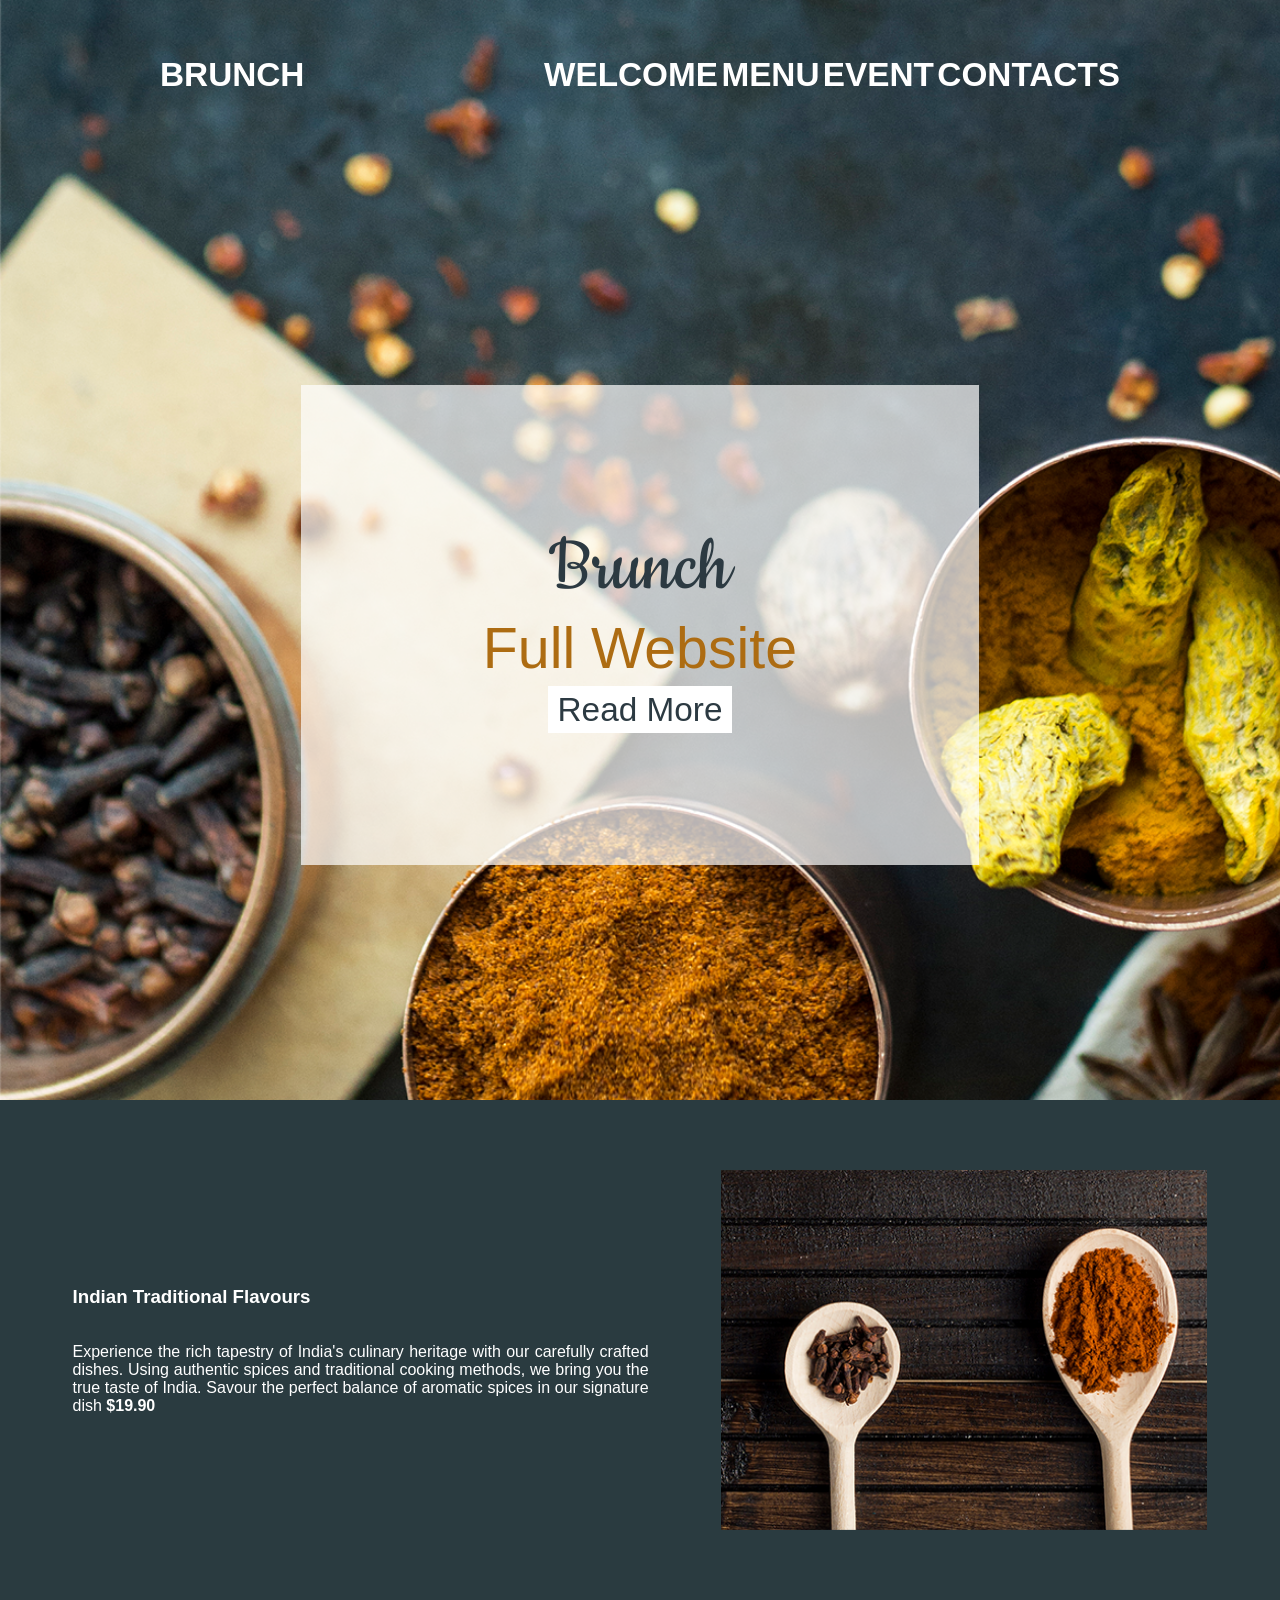
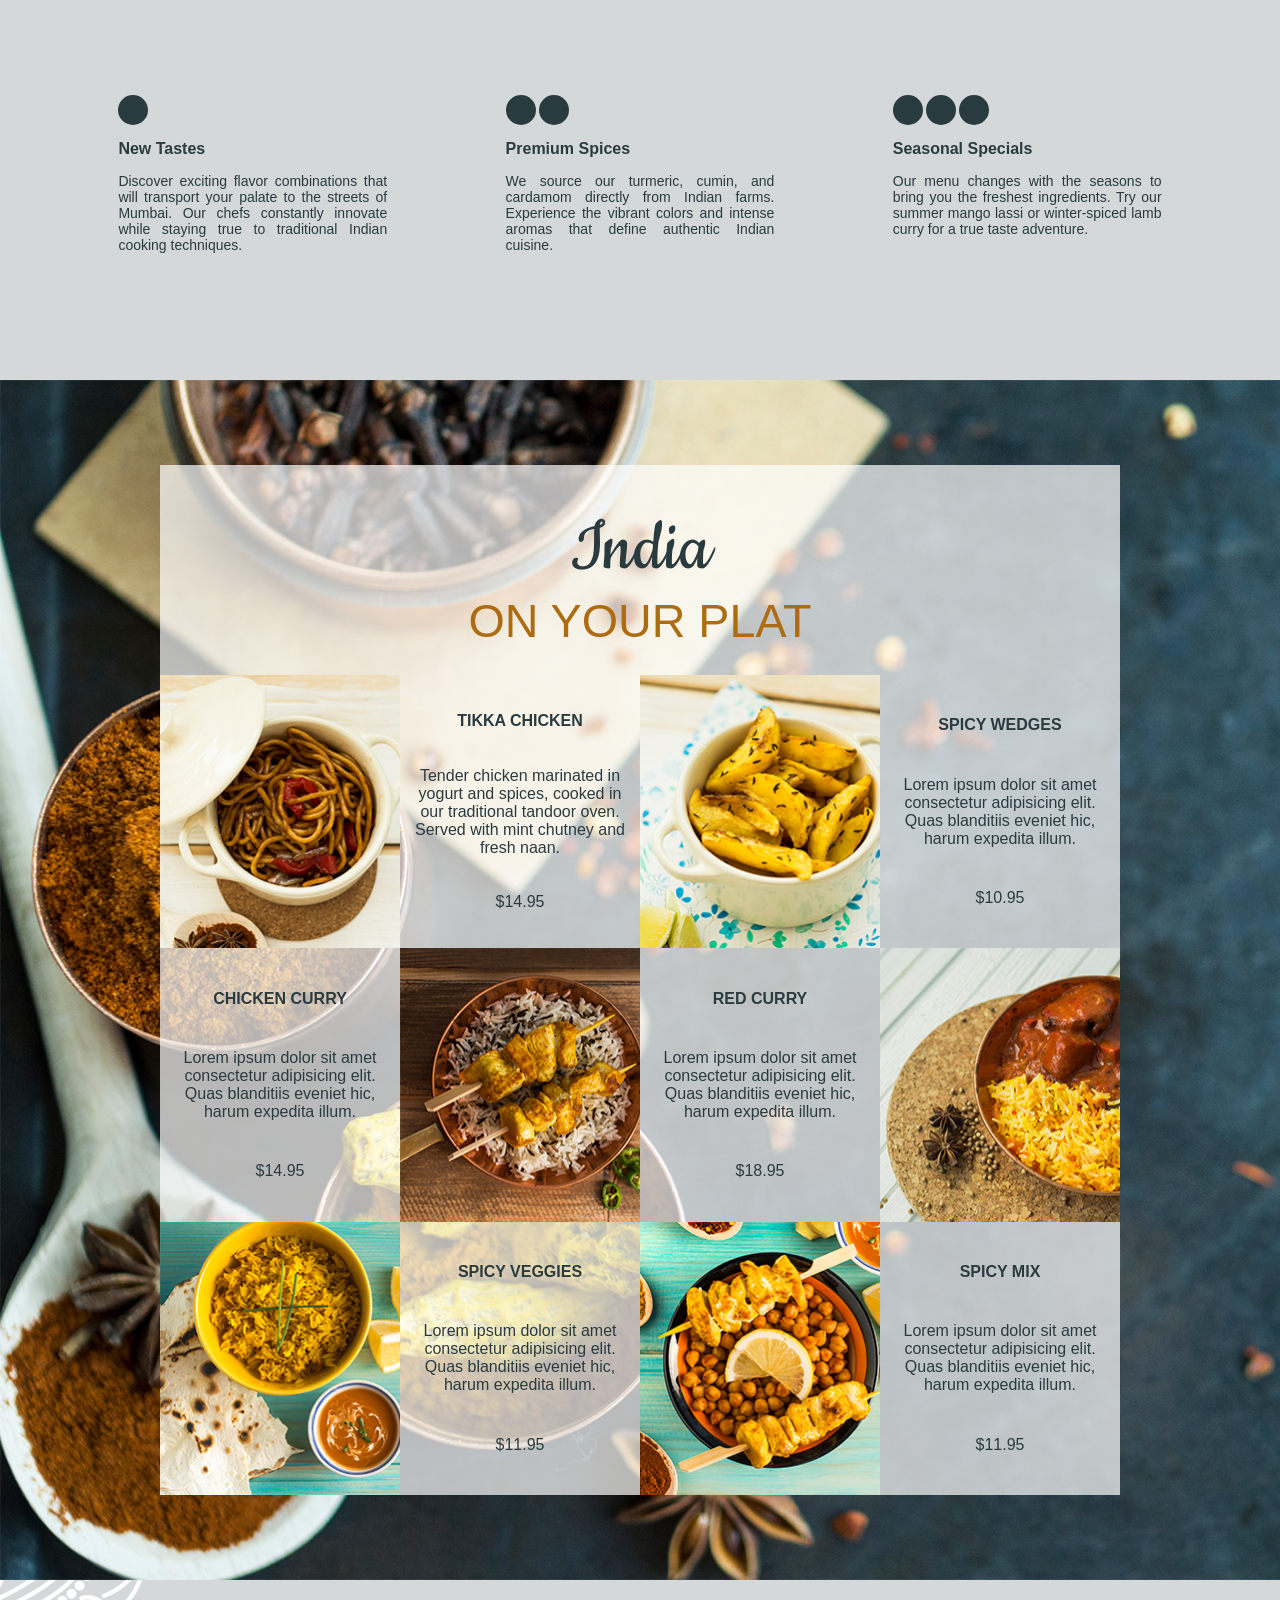
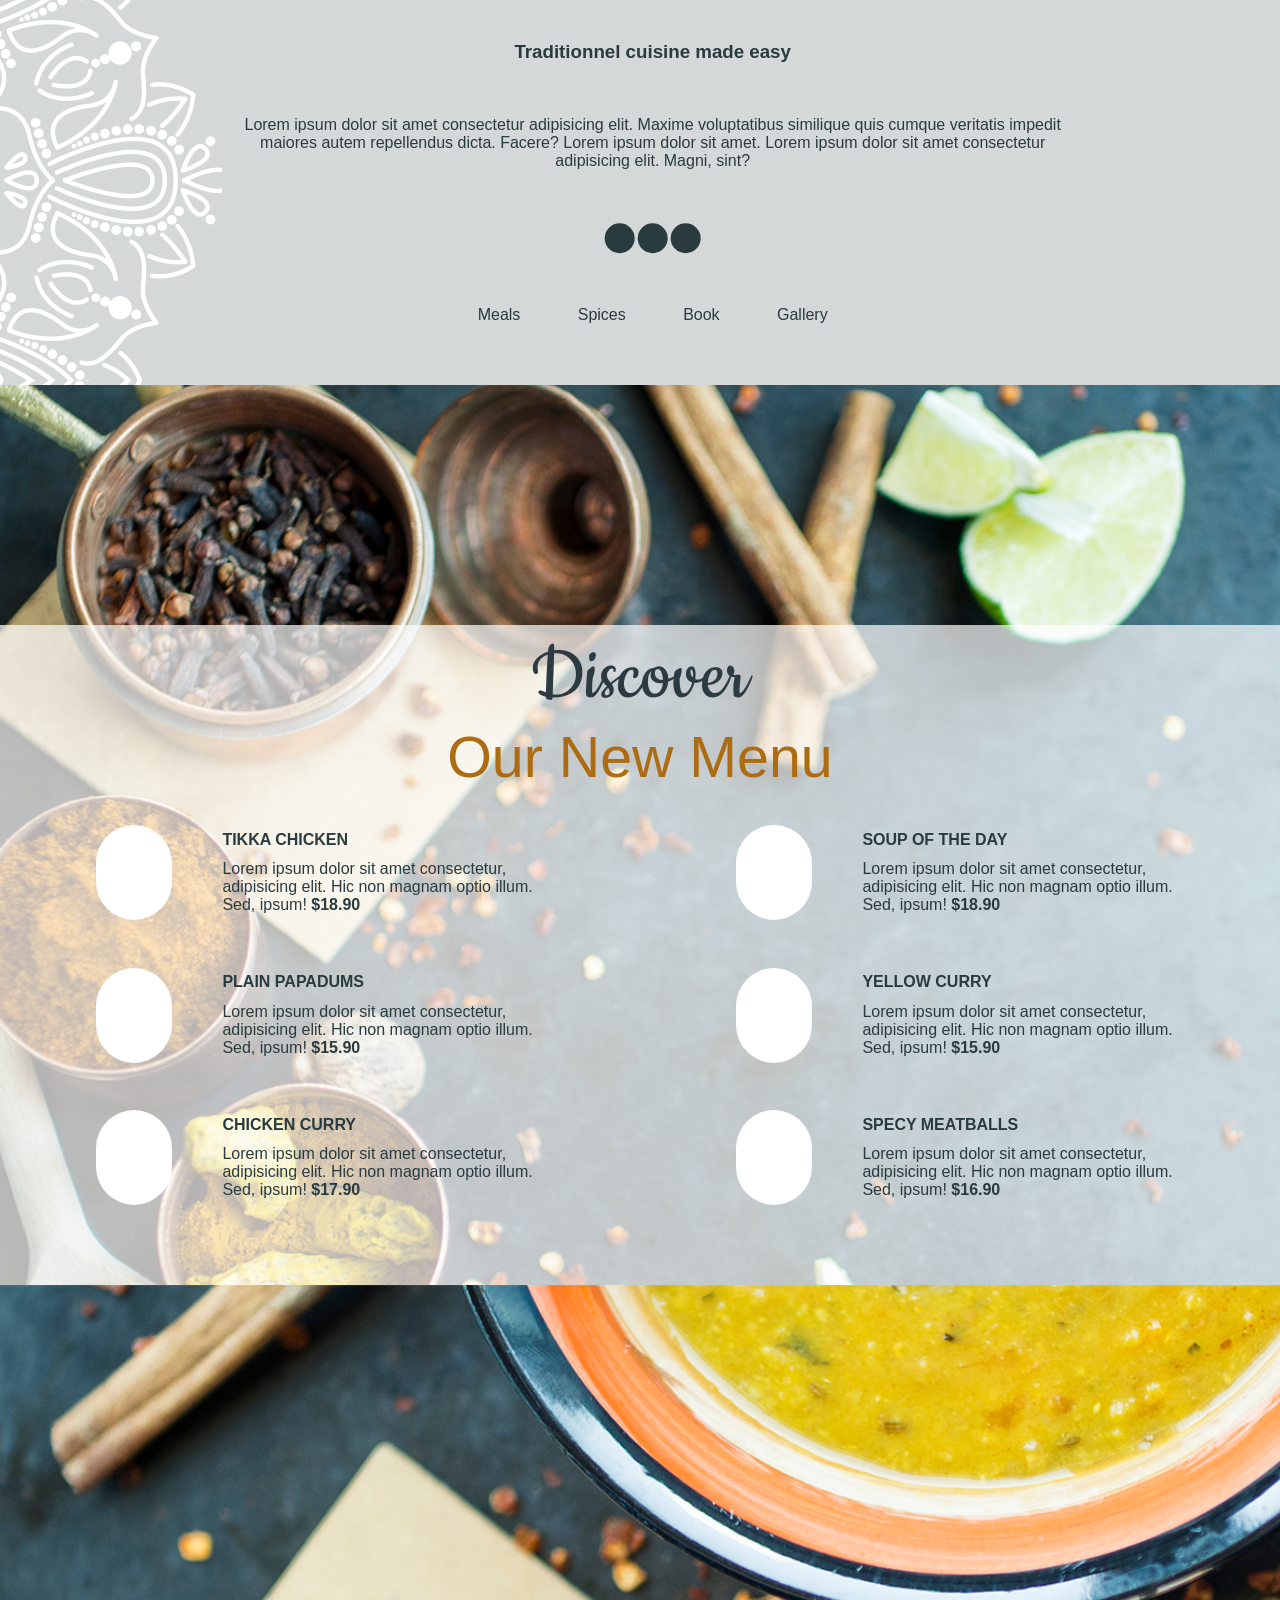
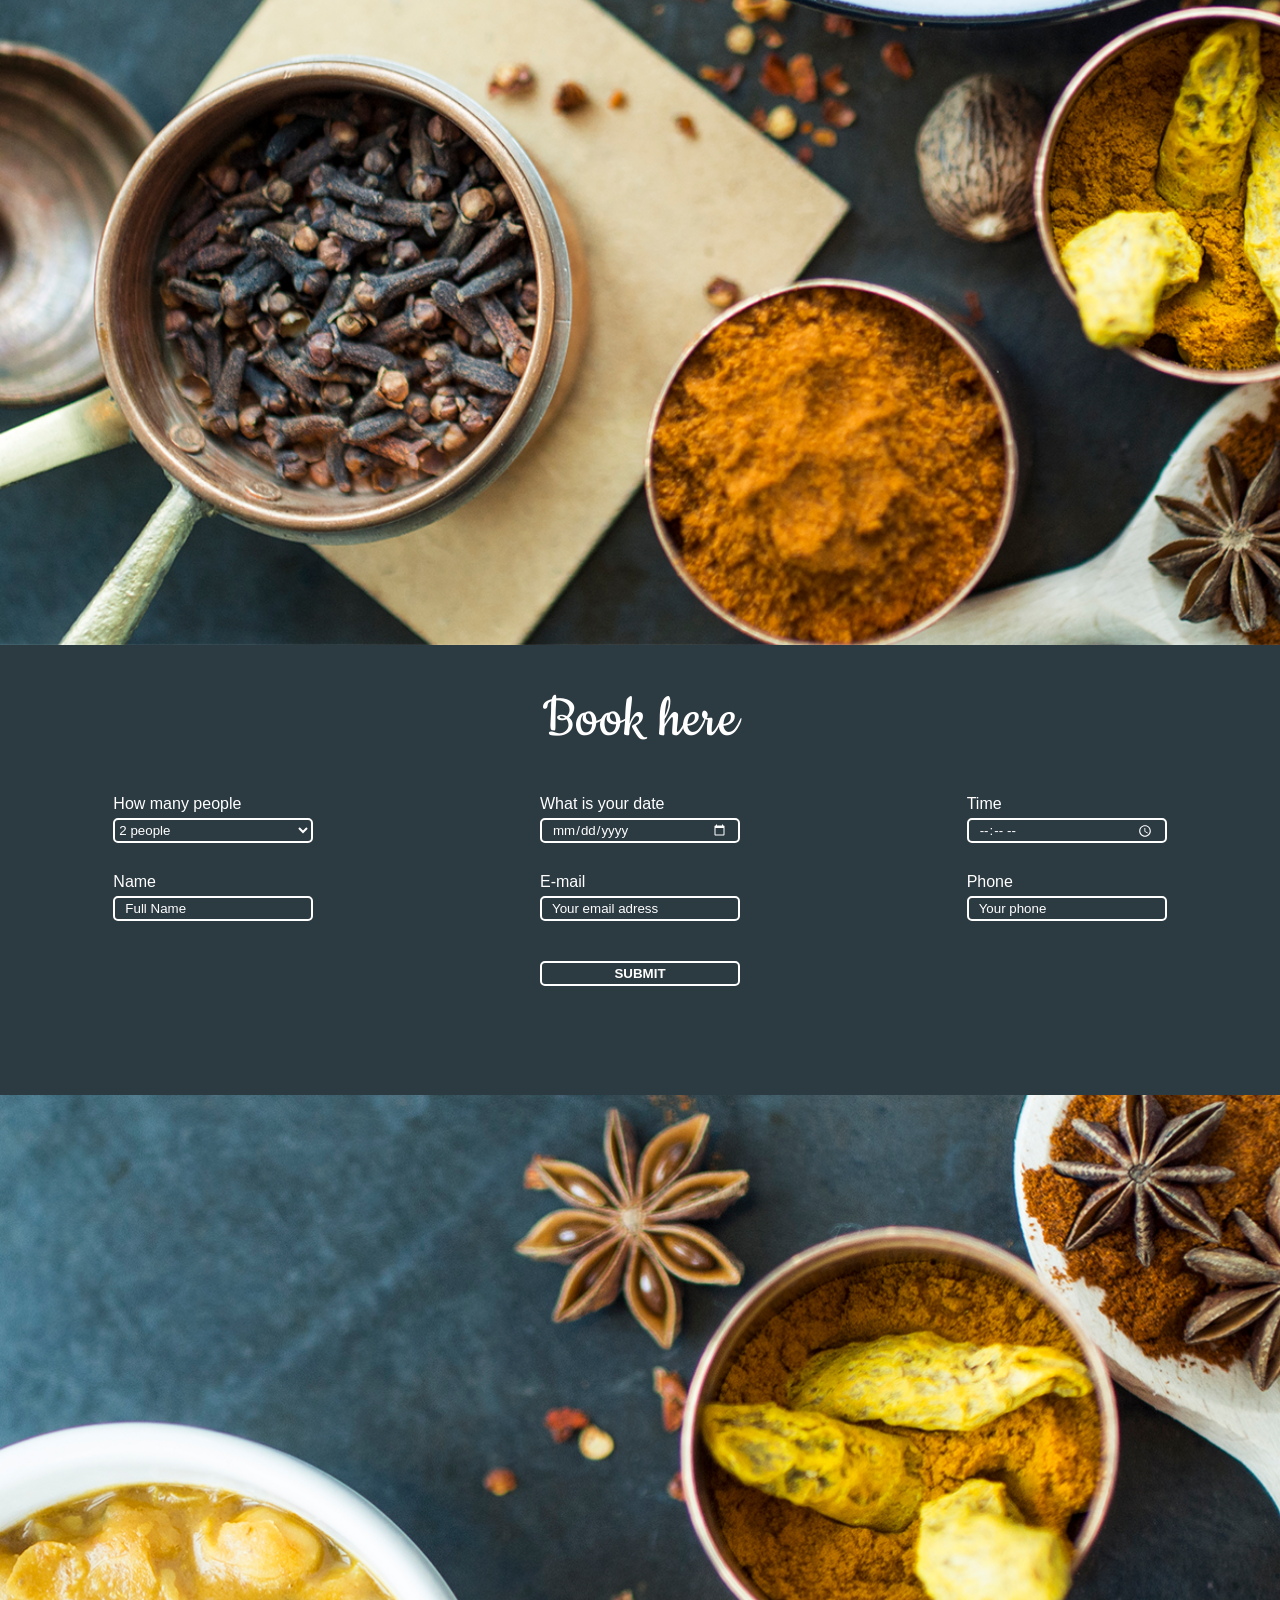
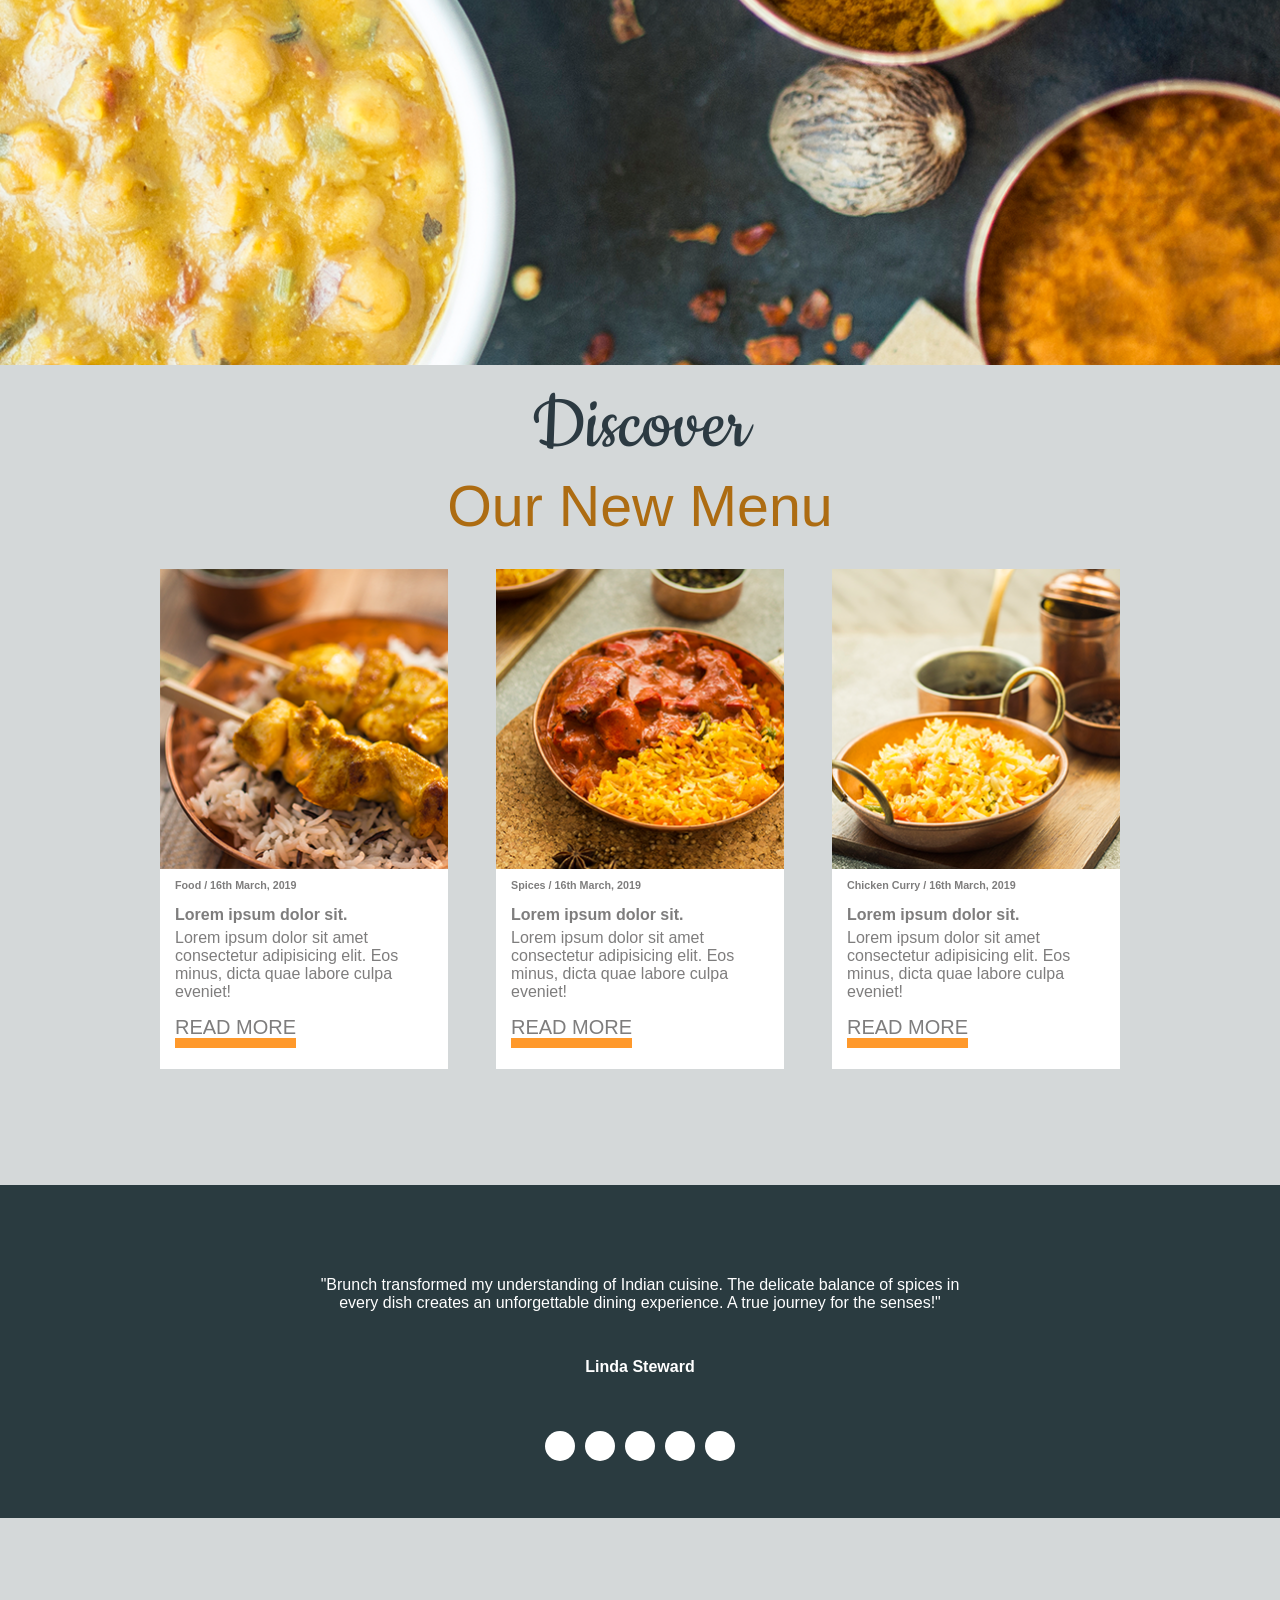
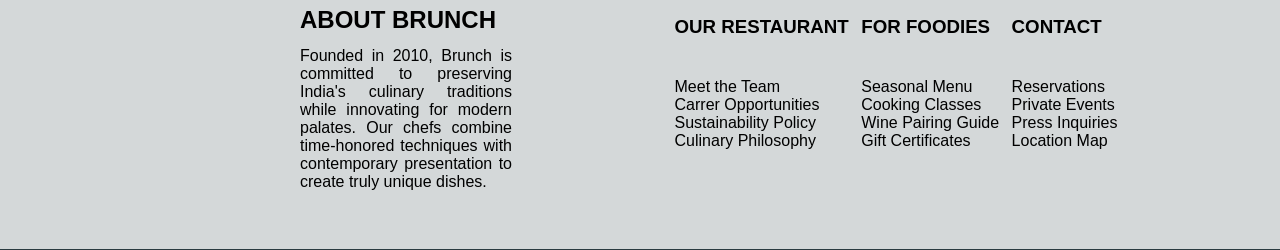
==== index.html @ 55feb633 "projet en 2023 - novice sans reponsive" ====
<!DOCTYPE html>
<html lang="en">
  <head>
    <meta charset="UTF-8" />
    <meta http-equiv="X-UA-Compatible" content="IE=edge" />
    <meta name="viewport" content="width=device-width, initial-scale=1.0" />
    
    <link rel="stylesheet" href="css/style.css" />
    <link
      rel="stylesheet"
      href="../Icone/fontawesome-free-6.2.0-web/fontawesome-free-6.2.0-web/css/all.css"
    />

    <title>Brunch</title>
  </head>
  <body>
    <header>
      <div class="nav">
        <nav class="nav">
          <div class="brunch">Brunch</div>
          <ul class="nav-bar">
            <li>
              <a class="icon" href="#">Welcome </a>
              <!-- <i id="icone" class="fa-solid fa-home"></i> -->
            </li>
            <li><a class="icon" href="#">Menu</a></li>
            <li><a class="icon" href="#">Event</a></li>
            <li><a class="icon" href="#">Contacts</a></li>
          </ul>
        </nav>
      </div>
      <div class="affiche">
        <div class="mid">
          <div class="inMidCenter">
            <p class="brunch">Brunch</p>
            <p class="fullWeb">Full Website</p>
            <p class="rM"><a href="#">Read More</a></p>
          </div>
        </div>
      </div>
    </header>
    <article class="presentation">
      <div class="descri">
        <h3 class="iTf">Indian Traditional Flavours</h3>
        <p class="descri">
          Experience the rich tapestry of India's culinary heritage with our carefully crafted dishes. 
          Using authentic spices and traditional cooking methods, we bring you the true taste of India. 
          Savour the perfect balance of aromatic spices in our signature dish 
          <span class="prix">$19.90</span>
        </p>
      </div>
      <div class="image"></div>
    </article>

    <article class="new">
      <div class="new_element">
        <div class="rond"></div>
        <h4 class="new_tastes">New Tastes</h4>
        <p class="lorem">
          Discover exciting flavor combinations that will transport your palate to the streets of Mumbai. 
          Our chefs constantly innovate while staying true to traditional Indian cooking techniques.
        </p>
      </div>
      <div class="new_element new_spices">
        <div class="flexROnd">
          <div class="rond"></div>
          <div class="rond no2"></div>
        </div>
        <h4 class="new_tastes">Premium Spices</h4>
        <p class="lorem">
          We source our turmeric, cumin, and cardamom directly from Indian farms. 
          Experience the vibrant colors and intense aromas that define authentic Indian cuisine.
        </p>
      </div>
      <div class="new_element new_dishes">
        <div class="flexROnd">
          <div class="rond"></div>
          <div class="rond no2"></div>
          <div class="rond no3"></div>
        </div>
        <h4 class="new_tastes">Seasonal Specials</h4>
        <p class="lorem">
          Our menu changes with the seasons to bring you the freshest ingredients. 
          Try our summer mango lassi or winter-spiced lamb curry for a true taste adventure.
        </p>
      </div>
    </article>
    <main class="menu">
      <div class="plat">
        <div class="entete">
          <p class="india">India</p>
          <p class="onplat">on your plat</p>
        </div>
        <div class="container">
          <div class="element menu1"></div>
          <div class="element">
            <h4 class="menuName">Tikka Chicken</h4>
            <p class="menuDescri">
              Tender chicken marinated in yogurt and spices, cooked in our traditional tandoor oven. 
              Served with mint chutney and fresh naan.
            </p>
            <p class="cost">$14.95</p>
          </div>
          <div class="element menu2"></div>
          <div class="element">
            <h4 class="menuName">Spicy wedges</h4>
            <p class="menuDescri">
              Lorem ipsum dolor sit amet consectetur adipisicing elit. Quas
              blanditiis eveniet hic, harum expedita illum.
            </p>
            <p class="cost">$10.95</p>
          </div>
          <div class="element">
            <h4 class="menuName">chicken curry</h4>
            <p class="menuDescri">
              Lorem ipsum dolor sit amet consectetur adipisicing elit. Quas
              blanditiis eveniet hic, harum expedita illum.
            </p>
            <p class="cost">$14.95</p>
          </div>
          <div class="element menu3"></div>
          <div class="element">
            <h4 class="menuName">red curry</h4>
            <p class="menuDescri">
              Lorem ipsum dolor sit amet consectetur adipisicing elit. Quas
              blanditiis eveniet hic, harum expedita illum.
            </p>
            <p class="cost">$18.95</p>
          </div>
          <div class="element menu4"></div>
          <div class="element menu5"></div>
          <div class="element">
            <h4 class="menuName">spicy veggies</h4>
            <p class="menuDescri">
              Lorem ipsum dolor sit amet consectetur adipisicing elit. Quas
              blanditiis eveniet hic, harum expedita illum.
            </p>
            <p class="cost">$11.95</p>
          </div>
          <div class="element menu6"></div>
          <div class="element">
            <h4 class="menuName">spicy mix</h4>
            <p class="menuDescri">
              Lorem ipsum dolor sit amet consectetur adipisicing elit. Quas
              blanditiis eveniet hic, harum expedita illum.
            </p>
            <p class="cost">$11.95</p>
          </div>
        </div>
      </div>
    </main>
    <article class="madeEasy">
      <div class="imgD">
        <img src="../Image/fleur\ droite.png" alt="" srcset="" />
      </div>
      <div class="txt">
        <h3 class="easy">Traditionnel cuisine made easy</h3>
        <p class="easy">
          Lorem ipsum dolor sit amet consectetur adipisicing elit. Maxime
          voluptatibus similique quis cumque veritatis impedit maiores autem
          repellendus dicta. Facere? Lorem ipsum dolor sit amet. Lorem ipsum
          dolor sit amet consectetur adipisicing elit. Magni, sint?
        </p>
        <div class="flexROnd">
          <div class="rond"></div>
          <div class="rond no2"></div>
          <div class="rond no3"></div>
        </div>
        <ul class="easy">
          <li>meals</li>
          <li>spices</li>
          <li>book</li>
          <li>gallery</li>
        </ul>
      </div>
      <div class="imgG"><img src="image/gauche.png" alt="" width="" /></div>
    </article>
    <main class="discover">
      <div class="none"></div>
      <div class="kaly">
        <div class="mid">
          <div class="inMidCenter">
            <p class="brunch">Discover</p>
            <p class="fullWeb">Our New Menu</p>
          </div>
        </div>
        <aside class="list">
          <ul class="items">
            <li>
              <div class="bory">
                <img src="image/poulet.png" alt="" />
              </div>
              <div class="discoMenu">
                <h4 class="title_menu">Tikka Chicken</h4>
                <p class="descri_menu">
                  Lorem ipsum dolor sit amet consectetur, adipisicing elit. Hic
                  non magnam optio illum. Sed, ipsum!<span class="prix">
                    $18.90</span
                  >
                </p>
              </div>
            </li>
            <li>
              <div class="bory"><img src="image/plain.png" alt="" /></div>
              <div class="discoMenu">
                <h4 class="title_menu">Plain Papadums</h4>
                <p class="descri_menu">
                  Lorem ipsum dolor sit amet consectetur, adipisicing elit. Hic
                  non magnam optio illum. Sed, ipsum!<span class="prix">
                    $15.90</span
                  >
                </p>
              </div>
            </li>
            <li>
              <div class="bory"><img src="image/chicken.png" alt="" /></div>
              <div class="discoMenu">
                <h4 class="title_menu">Chicken Curry</h4>
                <p class="descri_menu">
                  Lorem ipsum dolor sit amet consectetur, adipisicing elit. Hic
                  non magnam optio illum. Sed, ipsum!<span class="prix">
                    $17.90</span
                  >
                </p>
              </div>
            </li>
          </ul>
          <ul class="items">
            <li>
              <div class="bory"><img src="image/soup.png" alt="" /></div>
              <div class="discoMenu">
                <h4 class="title_menu">Soup of the day</h4>
                <p class="descri_menu">
                  Lorem ipsum dolor sit amet consectetur, adipisicing elit. Hic
                  non magnam optio illum. Sed, ipsum!<span class="prix">
                    $18.90</span
                  >
                </p>
              </div>
            </li>
            <li>
              <div class="bory">
                <img src="image/yellow curry.png" alt="" />
              </div>
              <div class="discoMenu">
                <h4 class="title_menu">Yellow Curry</h4>
                <p class="descri_menu">
                  Lorem ipsum dolor sit amet consectetur, adipisicing elit. Hic
                  non magnam optio illum. Sed, ipsum!<span class="prix">
                    $15.90</span
                  >
                </p>
              </div>
            </li>
            <li>
              <div class="bory"><img src="image/spicy.png" alt="" /></div>
              <div class="discoMenu">
                <h4 class="title_menu">Specy Meatballs</h4>
                <p class="descri_menu">
                  Lorem ipsum dolor sit amet consectetur, adipisicing elit. Hic
                  non magnam optio illum. Sed, ipsum!
                  <span class="prix"> $16.90</span>
                </p>
              </div>
            </li>
          </ul>
        </aside>
      </div>
    </main>
    <aside class="none"></aside>
    <form action="" method="post">
      <h2 class="book"><span>Book here</span></h2>
      <div class="navContainer">
        <div class="peopleName">
          <div class="people marge">
            <label for="">How many people</label>
            <select name="" id="">
              <option value="">2 people</option>
              <option value="">3 people</option>
              <option value="">4 people</option>
              <option value="">5 people</option>
            </select>
          </div>
          <div class="name">
            <label for="">Name</label>
            <input type="text" name="" id="" placeholder="Full Name" />
          </div>
        </div>
        <div class="dateMail">
          <div class="date marge">
            <label for="">What is your date</label>
            <input type="date" name="" id="" />
          </div>
          <div class="mail">
            <label for="">E-mail</label>
            <input type="email" name="" id="" placeholder="Your email adress" />
          </div>
          <input type="submit" value="submit" />
        </div>
        <div class="timePhone">
          <div class="time marge">
            <label for="">Time</label> <input type="time" name="" id="" />
          </div>
          <div class="phone">
            <label for="">Phone</label>
            <input type="tel" placeholder="Your phone" />
          </div>
        </div>
      </div>
    </form>

    <div class="lastbak"></div>

    <aside class="footer">
      <div class="inMidCenter">
        <p class="brunch">Discover</p>
        <p class="fullWeb">Our New Menu</p>
      </div>
      <div class="newestmenu">
        <div class="newestElement">
          <div class="kalyimg"></div>
          <div class="about">
            <h6>Food / 16th March, 2019</h6>
            <h4>Lorem ipsum dolor sit.</h4>
            <p>
              Lorem ipsum dolor sit amet consectetur adipisicing elit. Eos
              minus, dicta quae labore culpa eveniet!
            </p>

            <a class="more" href="#">read more</a>
          </div>
        </div>
        <div class="newestElement">
          <div class="kalyimg kaly1"></div>
          <div class="about">
            <h6>Spices / 16th March, 2019</h6>
            <h4>Lorem ipsum dolor sit.</h4>
            
            <p>
              Lorem ipsum dolor sit amet consectetur adipisicing elit. Eos
              minus, dicta quae labore culpa eveniet!
            </p>

            <a class="more" href="#">read more</a>
          </div>
        </div>
        <div class="newestElement">
          <div class="kalyimg kaly2"></div>
          <div class="about">
            <h6>Chicken Curry / 16th March, 2019</h6>
            <h4>Lorem ipsum dolor sit.</h4>
            <p>
              Lorem ipsum dolor sit amet consectetur adipisicing elit. Eos
              minus, dicta quae labore culpa eveniet!
            </p>

            <a class="more" href="#">read more</a>
          </div>
        </div>
      </div>
    </aside>
    <footer>
      <div class="footer1">
        <div class="gettingCenter">
          <i class="fa fa-quote-left"></i>
          <p>
            "Brunch transformed my understanding of Indian cuisine. The delicate balance of 
            spices in every dish creates an unforgettable dining experience. A true journey 
            for the senses!"
          </p>
          <h4>Linda Steward</h4>
          <div>
            <div class="icone">
              <a href="#"><i class="fab fa-facebook-f"></i></a>
            </div>
            <div class="icone">
              <a href="#"><i class="fab fa-twitter"></i></a>
            </div>
            <div class="icone">
              <a href="#"><i class="fab fa-instagram"></i></a>
            </div>
            <div class="icone">
              <a href="#"><i class="fab fa-pinterest-p"></i></a>
            </div>
            <div class="icone">
              <a href="#"><i class="fab fa-google-plus-g"></i></a>
            </div>
          </div>
        </div>
      </div>
      <div class="footer2">
        <div class="asideg">
          <h2>ABOUT BRUNCH</h2>
          Founded in 2010, Brunch is committed to preserving India's culinary traditions while 
          innovating for modern palates. Our chefs combine time-honored techniques with 
          contemporary presentation to create truly unique dishes.
        </div>
        <div class="samelist">
          <div>
            <h3 class="aboutH">OUR RESTAURANT</h3>
            <ul>
              <li>Meet the Team</li>
              <li>Carrer Opportunities</li>
              <li>Sustainability Policy</li>
              <li>Culinary Philosophy</li>
            </ul>
          </div>
          <div>
            <h3 class="aboutH">FOR FOODIES</h3>
            <ul>
              <li>Seasonal Menu</li>
              <li>Cooking Classes</li>
              <li>Wine Pairing Guide</li>
              <li>Gift Certificates</li>
            </ul>
          </div>
          <div>
            <h3 class="aboutH">CONTACT</h3>
            <ul>
              <li>Reservations</li>
              <li>Private Events</li>
              <li>Press Inquiries</li>
              <li>Location Map</li>
            </ul>
          </div>
        </div>
      </div>
    </footer>
    <script src="../Icone/fontawesome-free-6.2.0-web/fontawesome-free-6.2.0-web/js/all.js"></script>
    <script src="JS/main.js"></script>
  </body>
</html>
---- css/style.css ----
@font-face {
  font-family: raleway;
  src: url(../font/Raleway/Raleway-VariableFont_wght.ttf);
}
@font-face {
  font-family: cookie;
  src: url(../font/Cookie/Cookie-Regular.ttf);
}

* {
  padding: 0;
  margin: 0;
  box-sizing: border-box;
  font-family: sans-serif;
}
body {
  width: 100%;
  height: 100vh;
}
header {
  width: 100%;
  height: 1100px;
  background-image: url("../Image/header.png");
  background-size: cover;
}

div.nav {
  width: 100%;
  height: 150px;

  display: flex;
  align-items: center;
  justify-content: center;
}

nav.nav {
  width: 75%;
  height: 33%;
  display: flex;
  align-items: center;
  justify-content: space-between;
}

div.brunch,
ul.nav-bar {
  font-size: 25pt;
  text-transform: uppercase;
  color: white;
  font-weight: bold;
}

ul.nav-bar {
  width: 60%;
  list-style: none;
  display: flex;
  justify-content: space-between;
}
a {
  text-decoration: none;
  color: white;
}

div.affiche {
  width: 100%;
  height: 950px;
  display: flex;
  align-items: center;
  justify-content: center;
}

div.mid {
  width: 53%;
  height: 480px;
  background-color: rgba(255, 255, 255, 0.7);
  display: flex;
  align-items: center;
  justify-content: center;
}

/* div.inMidCenter {
  width: 100%;
  height: 230px;
  background-color: brown;
} */

p {
  text-align: center;
}

p.brunch {
  font-size: 63pt;
  color: #2c3a42;
  font-family: cookie;
}
p.fullWeb {
  font-size: 43pt;
  margin-bottom: 10px;
  color: #ad6c12;
}
p.rM a {
  font-size: 25pt;
  background-color: white;
  color: #2c3a42;
  padding: 5px 10px;
  margin: 5px;
}

article.presentation {
  width: 100%;
  height: 500px;
  background-color: #2a3b40;
  display: flex;
  align-items: center;
  justify-content: space-evenly;
}

div.descri {
  width: 45%;
  height: 360px;
  display: flex;
  flex-direction: column;
  justify-content: center;
  color: white;
}

div.image {
  width: 38%;
  height: 360px;
  background-image: url("../Image/prensentation.png");
  background-size: cover;
}

p.descri {
  text-align: justify;
  margin-top: 35px;
}

article.new {
  width: 100%;
  height: 380px;
  background-color: #d4d8d9;
  display: flex;
  align-items: center;
  justify-content: space-evenly;
  flex-direction: wrap;
  flex-flow: wrap;
}
div.new_element {
  width: 21%;
  min-width: 250px;
  height: 190px;
}
div.flexROnd {
  display: flex;
  align-items: flex-start;
}

div.rond {
  width: 30px;
  height: 30px;
  background-color: #2a3b40;
  border-radius: 50px;
}
div.no2,
div.no3 {
  margin-left: 3px;
}
h4.new_tastes {
  margin: 15px 0;
  color: #2a3b40;
}
p.lorem {
  text-align: justify;
  font-size: 14px;
  color: #2a3b40;
}
main.menu {
  width: 100%;
  height: 1200px;
  background-image: url("../Image/menu.png");
  background-size: cover;
  display: flex;
  align-items: center;
  justify-content: center;
}

div.plat {
  width: 75%;
  height: 1030px;
  background-color: rgba(255, 255, 255, 0.7);
}

div.entete {
  width: 100%;
  height: 210px;
}

p.india {
  font-size: 60pt;
  color: #2a3b40;
  padding-top: 40px;
  font-family: cookie;
}
p.onplat {
  font-size: 35pt;
  text-transform: uppercase;
  color: #ad6c12;
}

div.container {
  width: 100%;
  height: 820px;
  display: flex;
  flex-wrap: wrap;
}

div.element {
  width: 25%;
  height: 273.33px;
}

div.menu1 {
  background-image: url("../Image/menu1.png");
  background-size: cover;
}
div.menu2 {
  background-image: url("../Image/menu2.png");
  background-size: cover;
}
div.menu3 {
  background-image: url("../Image/menu3.png");
  background-size: cover;
}
div.menu4 {
  background-image: url("../Image/menu4.png");
  background-size: cover;
}
div.menu5 {
  background-image: url("../Image/menu5.png");
  background-size: cover;
}
div.menu6 {
  background-image: url("../Image/menu6.png");
  background-size: cover;
}
h4.menuName {
  color: #2a3b40;
  text-align: center;
  text-transform: uppercase;
}
div.element {
  display: flex;
  flex-direction: column;
  justify-content: center;
  justify-content: space-evenly;
}
p.menuDescri {
  margin: 0 5px;
  color: #2a3b40;
  text-align: center;
}
p.cost {
  color: #2a3b40;
}
article.madeEasy {
  width: 100%;
  height: 405px;
  background-color: #d4d8d9;
  display: flex;
}
div.imgD {
  width: 17.5%;
  height: 405px;
  background-image: url("../Image/fleur\ droite.png");
}
div.imgG {
  width: 17.5%;
  height: 405px;
  /* background-image: url("../Image/fleur\ gauche.png"); */
  z-index: 0;
  display: flex;
  justify-content: end;
}
div.txt {
  width: 66%;
  height: 70%;
  position: relative;
  left: 50%;
  top: 50%;
  transform: translate(-75%, -50%);
  display: flex;
  flex-direction: column;
  justify-content: center;
  justify-content: space-between;
  align-items: center;
  z-index: 1;
}

h3.easy {
  color: #2a3b40;
  text-align: center;
}
p.easy {
  color: #2a3b40;
  text-align: center;
}

article.madeEasy div.flexROnd {
  position: relative;
}
ul.easy {
  width: 350px;
  display: flex;
  list-style: none;
  align-items: center;
  justify-content: space-between;
}

ul.easy li {
  color: #2a3b40;
  text-transform: capitalize;
}
main.discover {
  width: 100%;
  height: 900px;
  background: url("../Image/main.png");
  background-size: cover;
}

div.none {
  width: 100%;
  height: 240px;
}
div.kaly {
  width: 100%;
  height: 660px;
  background-color: rgba(255, 255, 255, 0.7);
}

div.kaly div.mid {
  background-color: rgba(255, 255, 255, 0);
  height: 180px;
  margin: auto;
}
aside.list {
  width: 100%;
  height: 420px;
  display: flex;
  align-items: center;
  justify-content: space-around;
}

ul.items {
  width: 35%;
  height: 380px;
  display: flex;
  flex-direction: column;
  justify-content: space-between;
}
ul.items li {
  width: 100%;
  height: 25%;
  list-style: none;
  display: flex;
  /* justify-content: space-between; */
}

div.bory {
  width: 95px;
  height: 100%;
  background-color: white;
  border-radius: 50px;
  display: flex;
  align-items: center;
  justify-content: center;
  margin-right: 50px;
}
div.discoMenu {
  width: 400px;
  height: 100%;
  display: flex;
  flex-direction: column;
  justify-content: space-around;
}

h4.title_menu {
  color: #2a3b40;
  text-transform: uppercase;
}
p.descri_menu {
  color: #2a3b40;
  text-align: left;
}
span.prix {
  font-weight: bolder;
}

aside.none {
  width: 100%;
  height: 960px;
  background-image: url("../Image/imgback.png");
  background-size: cover;
}
form {
  width: 100%;
  height: 450px;
  background-color: #2c3a42;
  color: white;
}

form div label {
  display: block;
  margin-bottom: 5px;
}
h2.book span {
  font-family: cookie;
  font-weight: normal;
}
h2.book {
  width: 100%;
  height: 150px;
  font-size: 65px;
  display: flex;
  justify-content: center;
  align-items: center;
}
input,
select {
  display: inline-block;
  width: 200px;
  height: 25px;
  border-radius: 5px;
  background-color: #2c3a42;
  border: 2px solid white;
  color: white;
  outline: none;
}
input {
  padding: 0 10px 0 10px;
}

div.navContainer {
  width: 100%;
  height: 200px;
  display: flex;
  align-items: start;
  justify-content: space-around;
}

div.marge {
  margin: 0 0 30px 0;
}
input[type="submit"] {
  display: block;
  margin: 40px 0 0 0;
  font-weight: bolder;
  text-transform: uppercase;
}
::placeholder {
  color: white;
}
::-webkit-calendar-picker-indicator {
  filter: invert(1);
}
div.lastbak {
  width: 100%;
  height: 870px;
  background-image: url("../Image/lastback.png");
  background-size: cover;
}
aside.footer {
  width: 100%;
  height: 820px;
  background-color: #d4d8d9;
}

aside.footer div.inMidCenter p.brunch {
  padding-top: 15px;
}
div.newestmenu {
  width: 75%;
  height: 500px;
  position: relative;
  left: 12.5%;
  margin-top: 30px;
  display: flex;
  justify-content: space-between;
}

div.newestElement {
  width: 30%;
  height: 100%;
}

div.kalyimg {
  width: 100%;
  height: 300px;
  background-image: url(../Image/about1.png);
  background-size: cover;
}
div.kaly1 {
  background-image: url(../Image/abu.png);
  background-size: cover;
}
div.kaly2 {
  background-image: url(../Image/about3.png);
  background-size: cover;
}

div.about h6 {
  margin-bottom: 15px;
}
div.about p {
  text-align: left;
  margin-top: 5px;
  margin-bottom: 15px;
}

div.about {
  width: 100%;
  height: 200px;
  padding: 10px 0 0 15px;
  color: #7e7d7d;
  background-color: white;
}

a.more {
  font-size: 20px;
  text-transform: uppercase;
  color: #7e7d7d;
  border-bottom: 10px solid #ff992b;
  margin-top: 15px;
}

footer {
  width: 100%;
  height: 665px;
}
.footer1,
.footer2 {
  width: 100%;
  height: 50%;
  border-bottom: 1px solid #2a3b40;
}

.footer1 {
  display: flex;
  align-items: center;
  justify-content: center;
  background-color: #2a3b40;
}

.footer1 .gettingCenter {
  width: 50%;
  height: 100%;
  display: flex;
  align-items: center;
  flex-direction: column;
  justify-content: space-evenly;
  color: white;
}
.fa-facebook-f,
.fa-twitter,
.fa-instagram,
.fa-pinterest-p,
.fa-google-plus-g {
  color: #2a3b40;
}
.fa-quote-left {
  font-size: 20pt;
  font-family: raleway;
}

div.icone {
  display: inline-block;
  width: 30px;
  height: 30px;
  background-color: #fff;
  display: flex;
  align-items: center;
  justify-content: center;
  border-radius: 50px;
}
.gettingCenter div {
  display: flex;
  margin: 5px;
}
div.footer2 {
  display: flex;
  background-color: #d4d8d9;
}
div.asideg {
  width: 40%;
  height: 100%;
  padding: 75px 0 45px 300px;
  text-align: justify;
  display: flex;
  flex-direction: column;
  justify-content: space-evenly;
}
div.samelist {
  width: 60%;
  height: 100%;
  display: flex;
  align-items: center;
  justify-content: center;
  justify-content: space-evenly;
  padding: 0 150px 0 150px;
}

h3.aboutH {
  margin-bottom: 40px;
}
div.samelist ul {
  list-style: none;
}

/* @media (min-width: 1554px) {
  ul.items {
    width: 30%;
  }
}

@media (min-width: 1315px) and (max-width: 2520px) {
} */

/* div.brunch {
  color: #ff992b;
 
} */

div.brunch span {
  display: none;
}
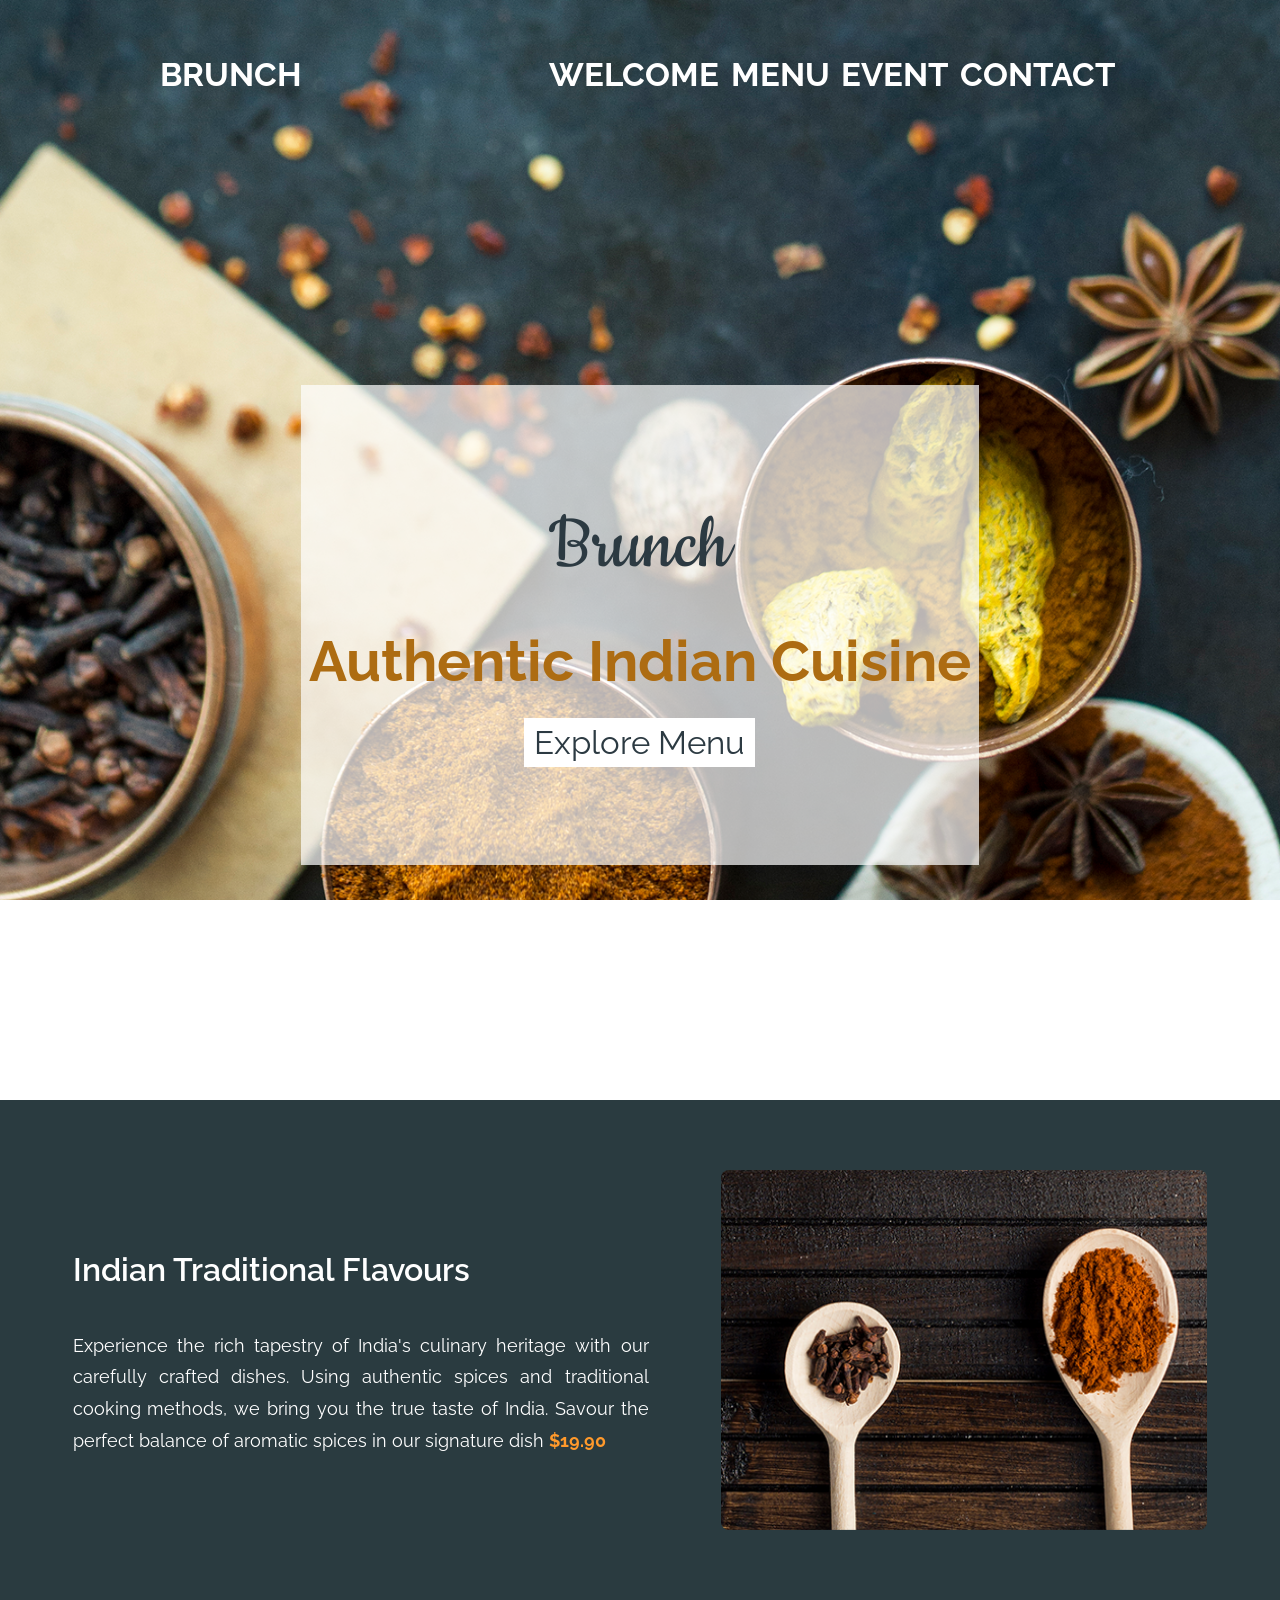
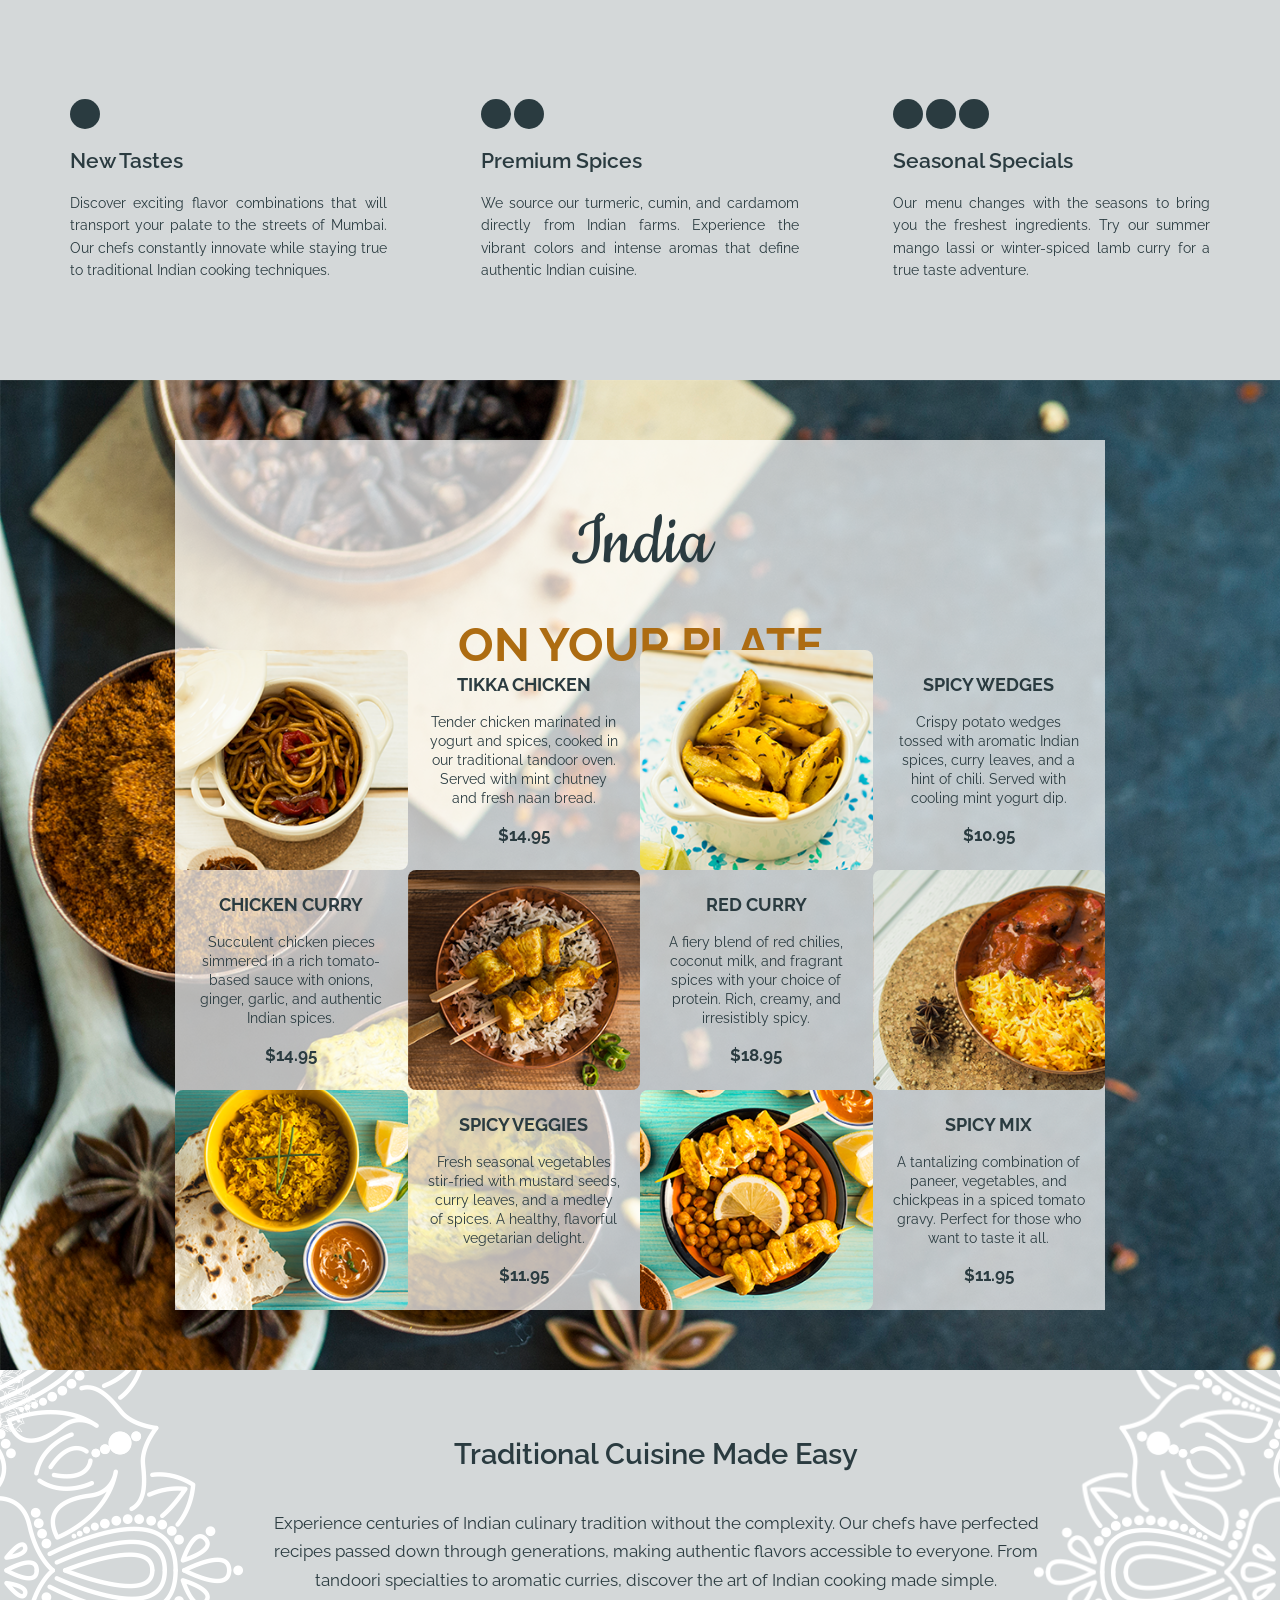
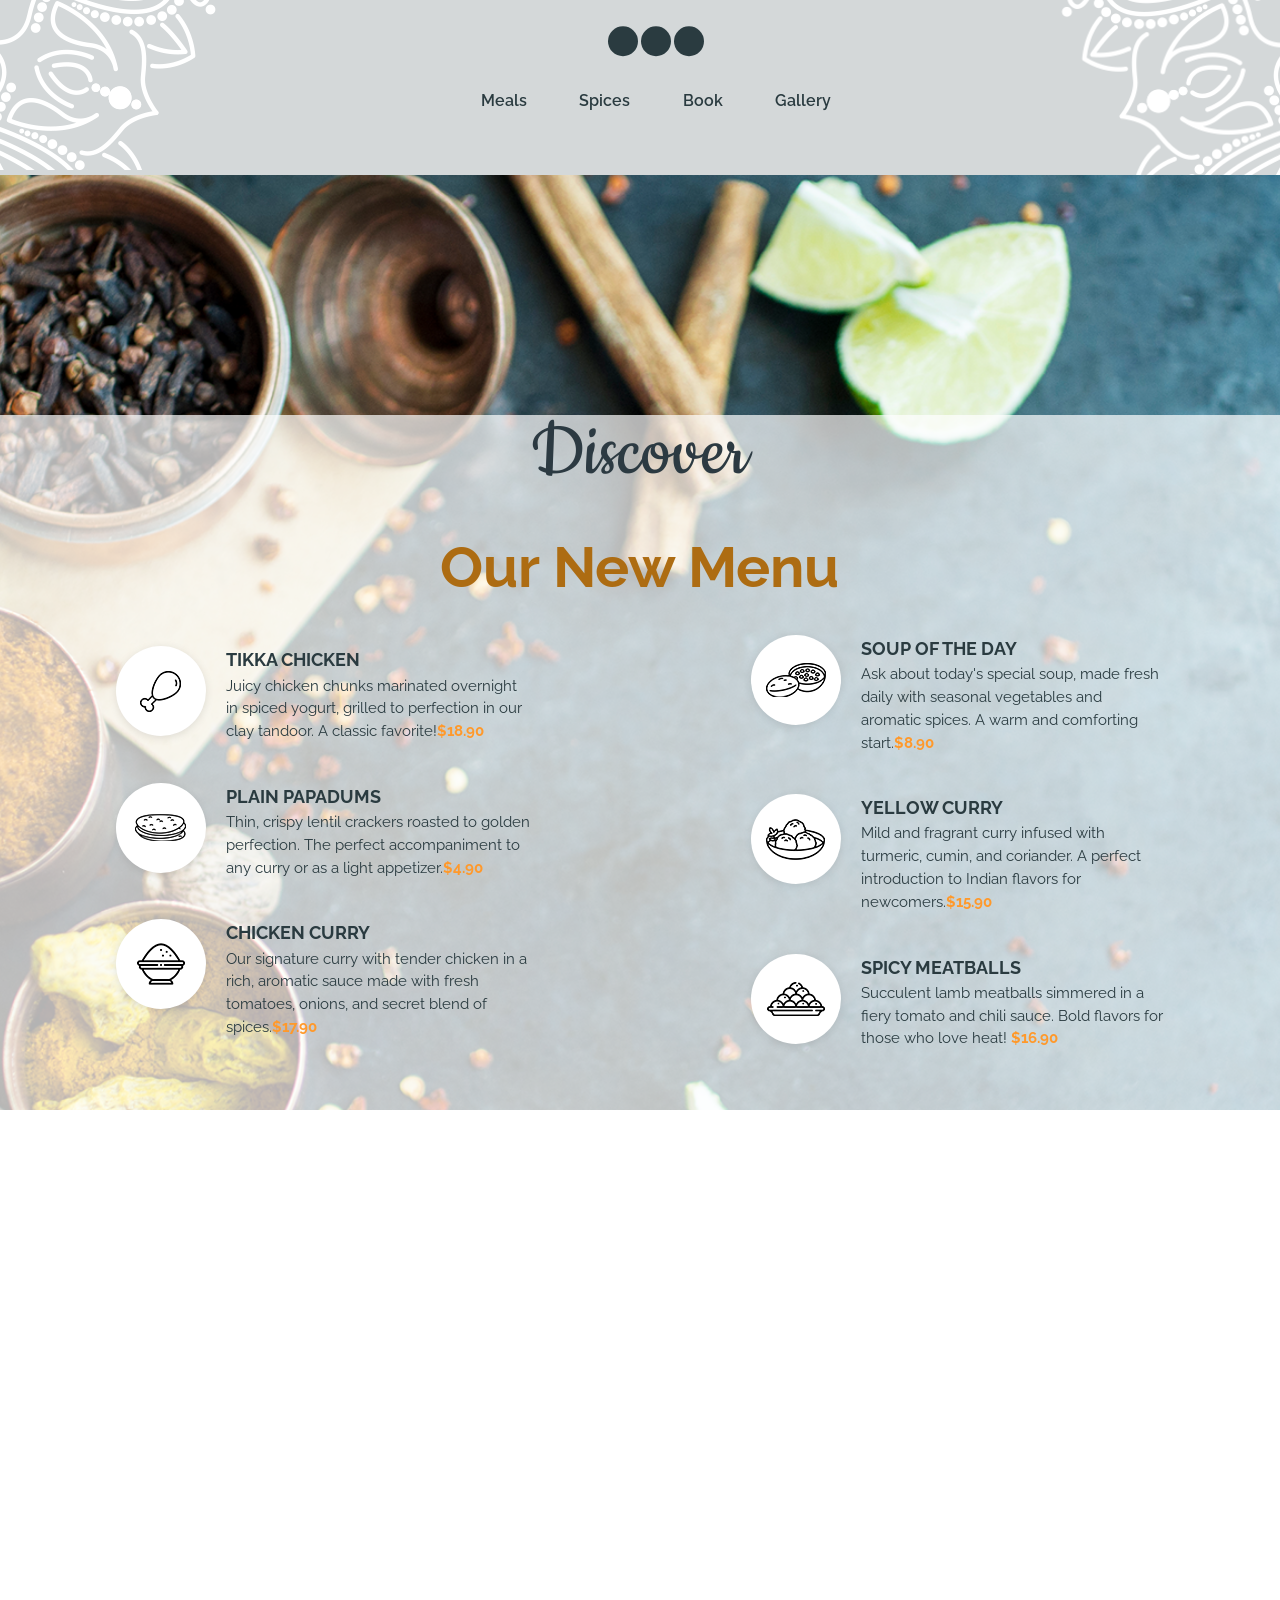
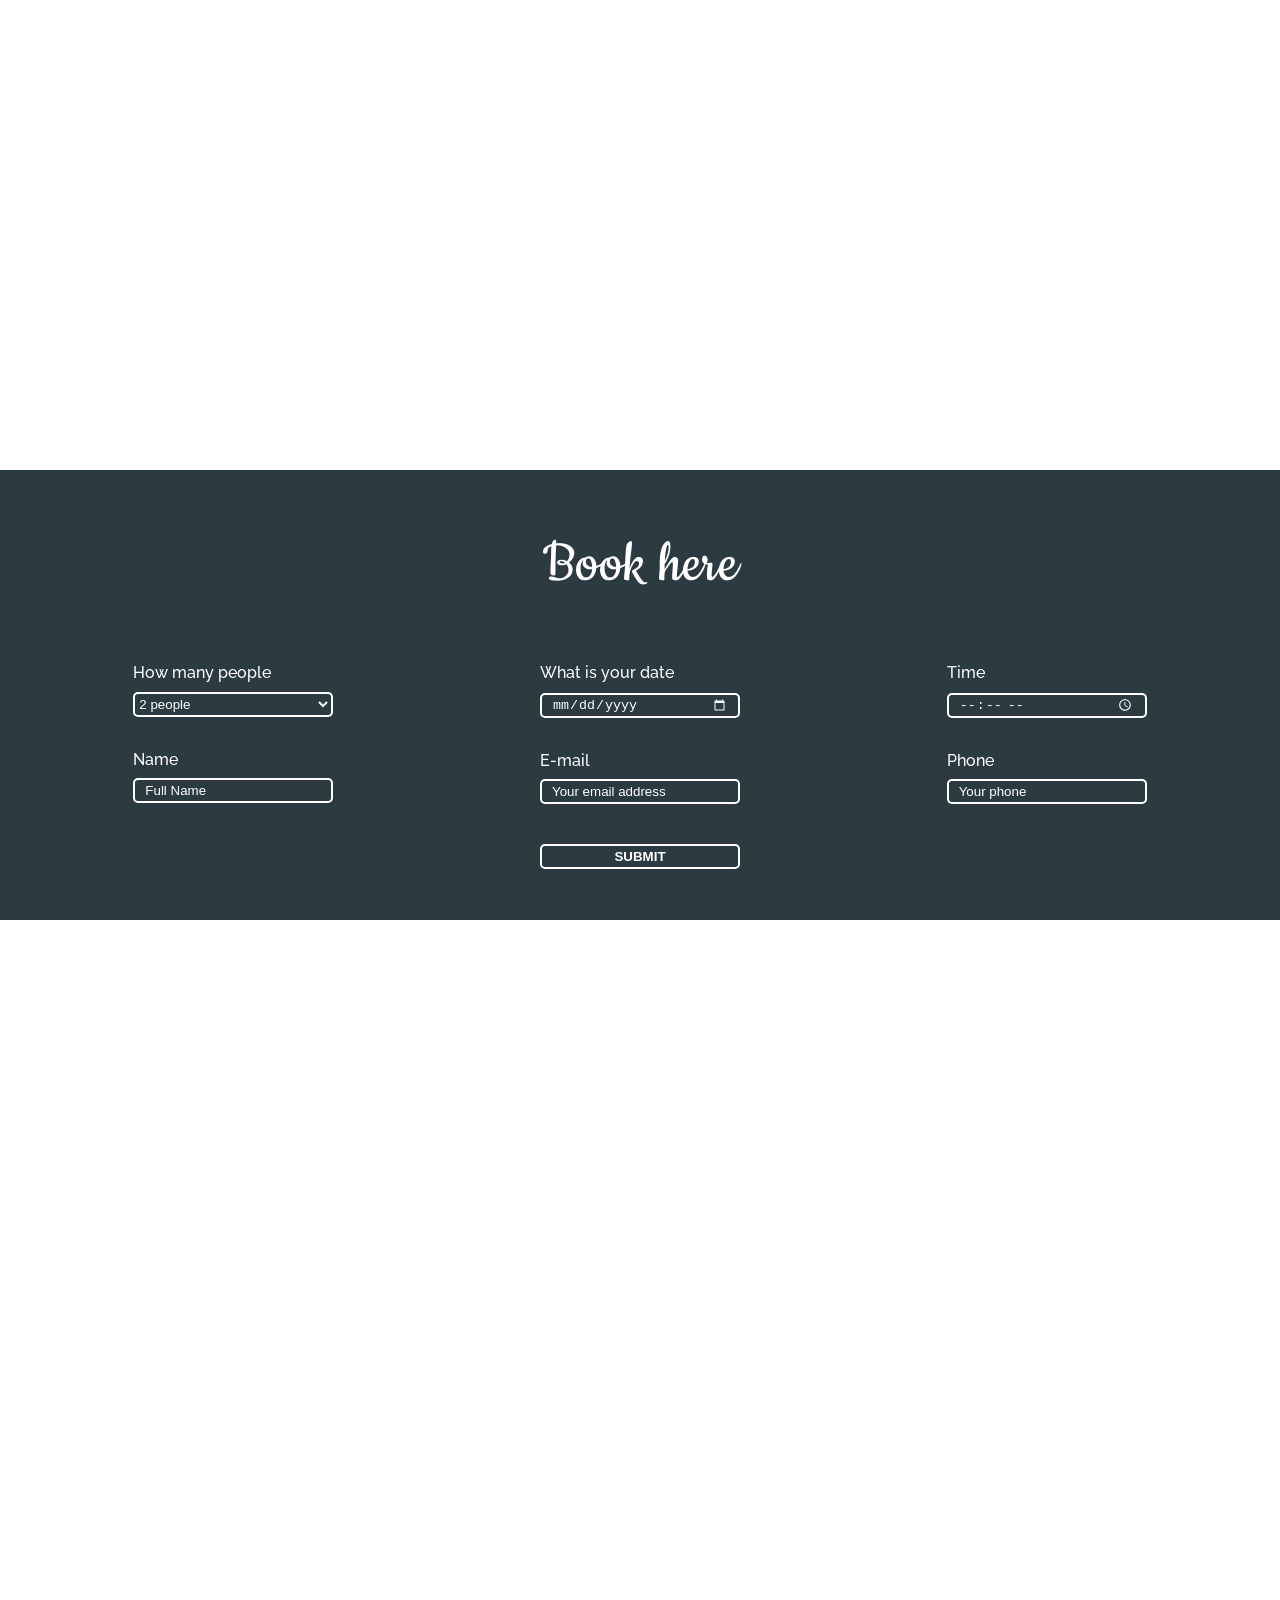
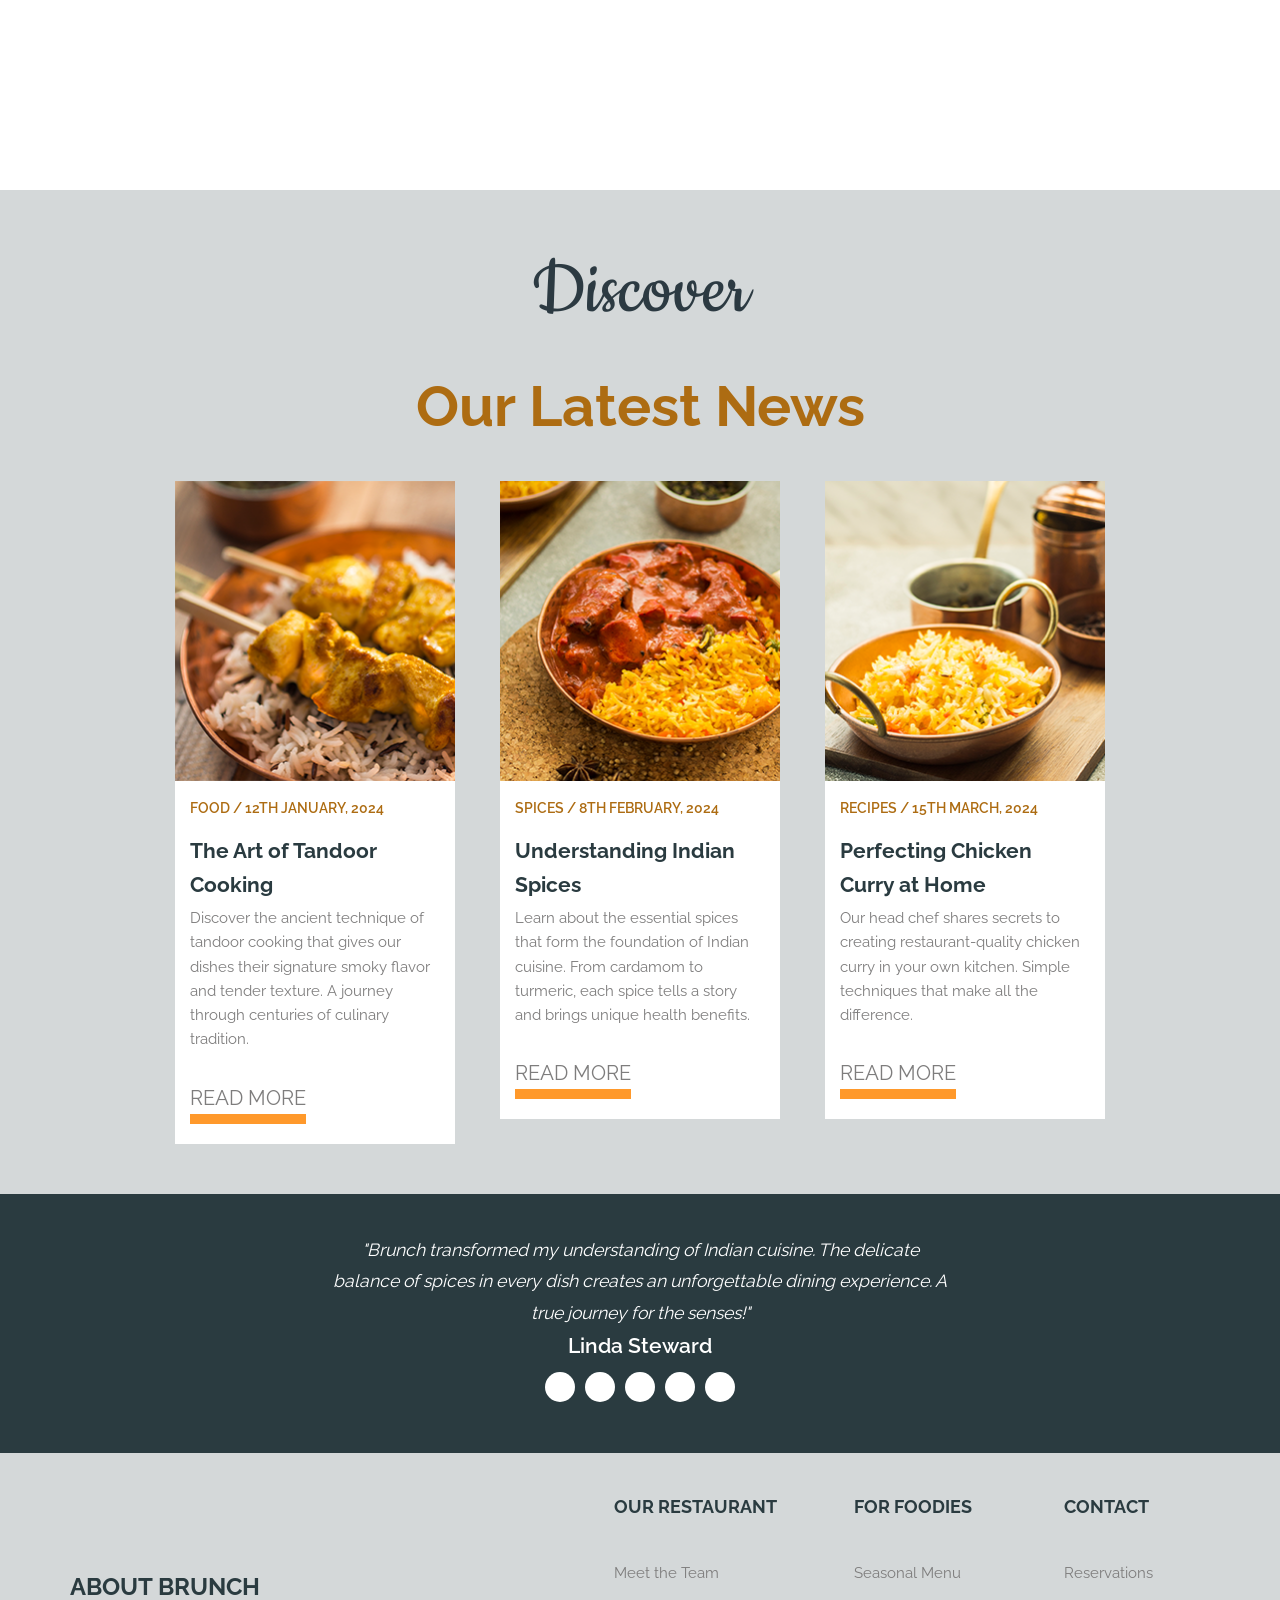
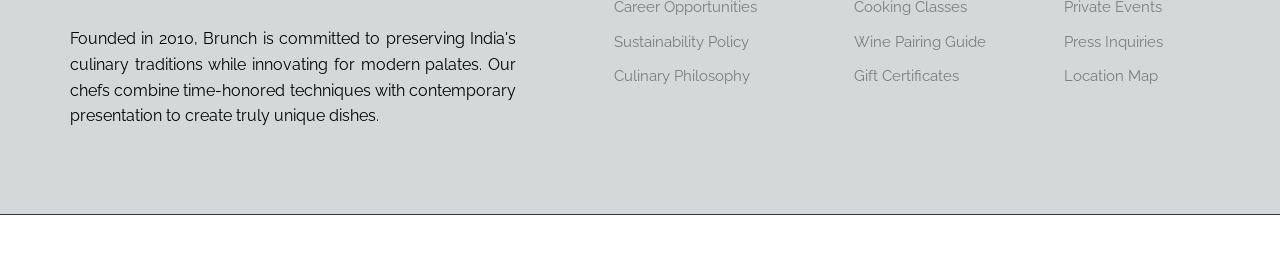
==== commit c72b4810: "Responsive slide menu" ====
--- a/index.html
+++ b/index.html
@@ -4,48 +4,55 @@
     <meta charset="UTF-8" />
     <meta http-equiv="X-UA-Compatible" content="IE=edge" />
     <meta name="viewport" content="width=device-width, initial-scale=1.0" />
-    
+
     <link rel="stylesheet" href="css/style.css" />
     <link
       rel="stylesheet"
       href="../Icone/fontawesome-free-6.2.0-web/fontawesome-free-6.2.0-web/css/all.css"
     />
 
-    <title>Brunch</title>
+    <title>Brunch - Authentic Indian Cuisine</title>
   </head>
   <body>
+    <div class="scroll-progress" id="scrollProgress"></div>
+    <div class="menu-overlay" id="menuOverlay"></div>
+    <button class="back-to-top" id="backToTop" aria-label="Back to top">&#8593;</button>
     <header>
       <div class="nav">
         <nav class="nav">
           <div class="brunch">Brunch</div>
-          <ul class="nav-bar">
+          <ul class="nav-bar" id="navBar">
             <li>
-              <a class="icon" href="#">Welcome </a>
-              <!-- <i id="icone" class="fa-solid fa-home"></i> -->
+              <a class="icon" href="#welcome">Welcome</a>
             </li>
-            <li><a class="icon" href="#">Menu</a></li>
-            <li><a class="icon" href="#">Event</a></li>
-            <li><a class="icon" href="#">Contacts</a></li>
+            <li><a class="icon" href="#menu">Menu</a></li>
+            <li><a class="icon" href="#event">Event</a></li>
+            <li><a class="icon" href="#contact">Contact</a></li>
           </ul>
+          <div class="hamburger" id="hamburger">
+            <span></span>
+            <span></span>
+            <span></span>
+          </div>
         </nav>
       </div>
       <div class="affiche">
         <div class="mid">
           <div class="inMidCenter">
             <p class="brunch">Brunch</p>
-            <p class="fullWeb">Full Website</p>
-            <p class="rM"><a href="#">Read More</a></p>
+            <p class="fullWeb">Authentic Indian Cuisine</p>
+            <p class="rM"><a href="#menu">Explore Menu</a></p>
           </div>
         </div>
       </div>
     </header>
-    <article class="presentation">
+    <article class="presentation" id="welcome">
       <div class="descri">
         <h3 class="iTf">Indian Traditional Flavours</h3>
         <p class="descri">
-          Experience the rich tapestry of India's culinary heritage with our carefully crafted dishes. 
-          Using authentic spices and traditional cooking methods, we bring you the true taste of India. 
-          Savour the perfect balance of aromatic spices in our signature dish 
+          Experience the rich tapestry of India's culinary heritage with our carefully crafted dishes.
+          Using authentic spices and traditional cooking methods, we bring you the true taste of India.
+          Savour the perfect balance of aromatic spices in our signature dish
           <span class="prix">$19.90</span>
         </p>
       </div>
@@ -57,7 +64,7 @@
         <div class="rond"></div>
         <h4 class="new_tastes">New Tastes</h4>
         <p class="lorem">
-          Discover exciting flavor combinations that will transport your palate to the streets of Mumbai. 
+          Discover exciting flavor combinations that will transport your palate to the streets of Mumbai.
           Our chefs constantly innovate while staying true to traditional Indian cooking techniques.
         </p>
       </div>
@@ -68,7 +75,7 @@
         </div>
         <h4 class="new_tastes">Premium Spices</h4>
         <p class="lorem">
-          We source our turmeric, cumin, and cardamom directly from Indian farms. 
+          We source our turmeric, cumin, and cardamom directly from Indian farms.
           Experience the vibrant colors and intense aromas that define authentic Indian cuisine.
         </p>
       </div>
@@ -80,86 +87,93 @@
         </div>
         <h4 class="new_tastes">Seasonal Specials</h4>
         <p class="lorem">
-          Our menu changes with the seasons to bring you the freshest ingredients. 
+          Our menu changes with the seasons to bring you the freshest ingredients.
           Try our summer mango lassi or winter-spiced lamb curry for a true taste adventure.
         </p>
       </div>
     </article>
-    <main class="menu">
+    <main class="menu" id="menu">
       <div class="plat">
         <div class="entete">
           <p class="india">India</p>
-          <p class="onplat">on your plat</p>
-        </div>
-        <div class="container">
+          <p class="onplat">on your plate</p>
+        </div>
+        <div class="carousel-nav" style="display: none;">
+          <button class="prev-btn" aria-label="Previous">&#8249;</button>
+          <button class="next-btn" aria-label="Next">&#8250;</button>
+        </div>
+        <div class="container" id="menuContainer">
           <div class="element menu1"></div>
           <div class="element">
             <h4 class="menuName">Tikka Chicken</h4>
             <p class="menuDescri">
-              Tender chicken marinated in yogurt and spices, cooked in our traditional tandoor oven. 
-              Served with mint chutney and fresh naan.
+              Tender chicken marinated in yogurt and spices, cooked in our traditional tandoor oven.
+              Served with mint chutney and fresh naan bread.
             </p>
             <p class="cost">$14.95</p>
           </div>
           <div class="element menu2"></div>
           <div class="element">
-            <h4 class="menuName">Spicy wedges</h4>
+            <h4 class="menuName">Spicy Wedges</h4>
             <p class="menuDescri">
-              Lorem ipsum dolor sit amet consectetur adipisicing elit. Quas
-              blanditiis eveniet hic, harum expedita illum.
+              Crispy potato wedges tossed with aromatic Indian spices, curry leaves,
+              and a hint of chili. Served with cooling mint yogurt dip.
             </p>
             <p class="cost">$10.95</p>
           </div>
           <div class="element">
-            <h4 class="menuName">chicken curry</h4>
+            <h4 class="menuName">Chicken Curry</h4>
             <p class="menuDescri">
-              Lorem ipsum dolor sit amet consectetur adipisicing elit. Quas
-              blanditiis eveniet hic, harum expedita illum.
+              Succulent chicken pieces simmered in a rich tomato-based sauce with
+              onions, ginger, garlic, and authentic Indian spices.
             </p>
             <p class="cost">$14.95</p>
           </div>
           <div class="element menu3"></div>
           <div class="element">
-            <h4 class="menuName">red curry</h4>
+            <h4 class="menuName">Red Curry</h4>
             <p class="menuDescri">
-              Lorem ipsum dolor sit amet consectetur adipisicing elit. Quas
-              blanditiis eveniet hic, harum expedita illum.
+              A fiery blend of red chilies, coconut milk, and fragrant spices with
+              your choice of protein. Rich, creamy, and irresistibly spicy.
             </p>
             <p class="cost">$18.95</p>
           </div>
           <div class="element menu4"></div>
           <div class="element menu5"></div>
           <div class="element">
-            <h4 class="menuName">spicy veggies</h4>
+            <h4 class="menuName">Spicy Veggies</h4>
             <p class="menuDescri">
-              Lorem ipsum dolor sit amet consectetur adipisicing elit. Quas
-              blanditiis eveniet hic, harum expedita illum.
+              Fresh seasonal vegetables stir-fried with mustard seeds, curry leaves,
+              and a medley of spices. A healthy, flavorful vegetarian delight.
             </p>
             <p class="cost">$11.95</p>
           </div>
           <div class="element menu6"></div>
           <div class="element">
-            <h4 class="menuName">spicy mix</h4>
+            <h4 class="menuName">Spicy Mix</h4>
             <p class="menuDescri">
-              Lorem ipsum dolor sit amet consectetur adipisicing elit. Quas
-              blanditiis eveniet hic, harum expedita illum.
+              A tantalizing combination of paneer, vegetables, and chickpeas in a
+              spiced tomato gravy. Perfect for those who want to taste it all.
             </p>
             <p class="cost">$11.95</p>
           </div>
+        </div>
+        <div class="menu-scroll-indicator" id="menuIndicator" style="display: none;">
+          <!-- Dots will be generated by JavaScript -->
         </div>
       </div>
     </main>
     <article class="madeEasy">
       <div class="imgD">
-        <img src="../Image/fleur\ droite.png" alt="" srcset="" />
+        <img src="Image/fleur droite.png" alt="Decorative flower" />
       </div>
       <div class="txt">
-        <h3 class="easy">Traditionnel cuisine made easy</h3>
+        <h3 class="easy">Traditional Cuisine Made Easy</h3>
         <p class="easy">
-          Lorem ipsum dolor sit amet consectetur adipisicing elit. Maxime
-          voluptatibus similique quis cumque veritatis impedit maiores autem
-          repellendus dicta. Facere? Lorem ipsum dolor sit amet. Lorem ipsum
-          dolor sit amet consectetur adipisicing elit. Magni, sint?
+          Experience centuries of Indian culinary tradition without the complexity.
+          Our chefs have perfected recipes passed down through generations, making
+          authentic flavors accessible to everyone. From tandoori specialties to
+          aromatic curries, discover the art of Indian cooking made simple.
         </p>
         <div class="flexROnd">
           <div class="rond"></div>
@@ -173,7 +187,7 @@
           <li>gallery</li>
         </ul>
       </div>
-      <div class="imgG"><img src="image/gauche.png" alt="" width="" /></div>
+      <div class="imgG"><img src="Image/fleur gauche.png" alt="Decorative flower" /></div>
     </article>
     <main class="discover">
       <div class="none"></div>
@@ -188,37 +202,37 @@
           <ul class="items">
             <li>
               <div class="bory">
-                <img src="image/poulet.png" alt="" />
+                <img src="Image/poulet.png" alt="Tikka Chicken" />
               </div>
               <div class="discoMenu">
                 <h4 class="title_menu">Tikka Chicken</h4>
                 <p class="descri_menu">
-                  Lorem ipsum dolor sit amet consectetur, adipisicing elit. Hic
-                  non magnam optio illum. Sed, ipsum!<span class="prix">
+                  Juicy chicken chunks marinated overnight in spiced yogurt, grilled
+                  to perfection in our clay tandoor. A classic favorite!<span class="prix">
                     $18.90</span
                   >
                 </p>
               </div>
             </li>
             <li>
-              <div class="bory"><img src="image/plain.png" alt="" /></div>
+              <div class="bory"><img src="Image/plain.png" alt="Plain Papadums" /></div>
               <div class="discoMenu">
                 <h4 class="title_menu">Plain Papadums</h4>
                 <p class="descri_menu">
-                  Lorem ipsum dolor sit amet consectetur, adipisicing elit. Hic
-                  non magnam optio illum. Sed, ipsum!<span class="prix">
-                    $15.90</span
+                  Thin, crispy lentil crackers roasted to golden perfection.
+                  The perfect accompaniment to any curry or as a light appetizer.<span class="prix">
+                    $4.90</span
                   >
                 </p>
               </div>
             </li>
             <li>
-              <div class="bory"><img src="image/chicken.png" alt="" /></div>
+              <div class="bory"><img src="Image/chicken.png" alt="Chicken Curry" /></div>
               <div class="discoMenu">
                 <h4 class="title_menu">Chicken Curry</h4>
                 <p class="descri_menu">
-                  Lorem ipsum dolor sit amet consectetur, adipisicing elit. Hic
-                  non magnam optio illum. Sed, ipsum!<span class="prix">
+                  Our signature curry with tender chicken in a rich, aromatic sauce
+                  made with fresh tomatoes, onions, and secret blend of spices.<span class="prix">
                     $17.90</span
                   >
                 </p>
@@ -227,38 +241,38 @@
           </ul>
           <ul class="items">
             <li>
-              <div class="bory"><img src="image/soup.png" alt="" /></div>
+              <div class="bory"><img src="Image/soup.png" alt="Soup of the day" /></div>
               <div class="discoMenu">
                 <h4 class="title_menu">Soup of the day</h4>
                 <p class="descri_menu">
-                  Lorem ipsum dolor sit amet consectetur, adipisicing elit. Hic
-                  non magnam optio illum. Sed, ipsum!<span class="prix">
-                    $18.90</span
+                  Ask about today's special soup, made fresh daily with seasonal
+                  vegetables and aromatic spices. A warm and comforting start.<span class="prix">
+                    $8.90</span
                   >
                 </p>
               </div>
             </li>
             <li>
               <div class="bory">
-                <img src="image/yellow curry.png" alt="" />
+                <img src="Image/yellow curry.png" alt="Yellow Curry" />
               </div>
               <div class="discoMenu">
                 <h4 class="title_menu">Yellow Curry</h4>
                 <p class="descri_menu">
-                  Lorem ipsum dolor sit amet consectetur, adipisicing elit. Hic
-                  non magnam optio illum. Sed, ipsum!<span class="prix">
+                  Mild and fragrant curry infused with turmeric, cumin, and coriander.
+                  A perfect introduction to Indian flavors for newcomers.<span class="prix">
                     $15.90</span
                   >
                 </p>
               </div>
             </li>
             <li>
-              <div class="bory"><img src="image/spicy.png" alt="" /></div>
+              <div class="bory"><img src="Image/spicy.png" alt="Spicy Meatballs" /></div>
               <div class="discoMenu">
-                <h4 class="title_menu">Specy Meatballs</h4>
+                <h4 class="title_menu">Spicy Meatballs</h4>
                 <p class="descri_menu">
-                  Lorem ipsum dolor sit amet consectetur, adipisicing elit. Hic
-                  non magnam optio illum. Sed, ipsum!
+                  Succulent lamb meatballs simmered in a fiery tomato and chili sauce.
+                  Bold flavors for those who love heat!
                   <span class="prix"> $16.90</span>
                 </p>
               </div>
@@ -268,42 +282,44 @@
       </div>
     </main>
     <aside class="none"></aside>
-    <form action="" method="post">
+    <form action="" method="post" id="contact">
       <h2 class="book"><span>Book here</span></h2>
       <div class="navContainer">
         <div class="peopleName">
           <div class="people marge">
-            <label for="">How many people</label>
-            <select name="" id="">
-              <option value="">2 people</option>
-              <option value="">3 people</option>
-              <option value="">4 people</option>
-              <option value="">5 people</option>
+            <label for="people">How many people</label>
+            <select name="people" id="people">
+              <option value="2">2 people</option>
+              <option value="3">3 people</option>
+              <option value="4">4 people</option>
+              <option value="5">5 people</option>
+              <option value="6">6 people</option>
             </select>
           </div>
           <div class="name">
-            <label for="">Name</label>
-            <input type="text" name="" id="" placeholder="Full Name" />
+            <label for="fullname">Name</label>
+            <input type="text" name="fullname" id="fullname" placeholder="Full Name" />
           </div>
         </div>
         <div class="dateMail">
           <div class="date marge">
-            <label for="">What is your date</label>
-            <input type="date" name="" id="" />
+            <label for="date">What is your date</label>
+            <input type="date" name="date" id="date" />
           </div>
           <div class="mail">
-            <label for="">E-mail</label>
-            <input type="email" name="" id="" placeholder="Your email adress" />
+            <label for="email">E-mail</label>
+            <input type="email" name="email" id="email" placeholder="Your email address" />
           </div>
           <input type="submit" value="submit" />
         </div>
         <div class="timePhone">
           <div class="time marge">
-            <label for="">Time</label> <input type="time" name="" id="" />
+            <label for="time">Time</label>
+            <input type="time" name="time" id="time" />
           </div>
           <div class="phone">
-            <label for="">Phone</label>
-            <input type="tel" placeholder="Your phone" />
+            <label for="phone">Phone</label>
+            <input type="tel" name="phone" id="phone" placeholder="Your phone" />
           </div>
         </div>
       </div>
@@ -311,20 +327,21 @@
 
     <div class="lastbak"></div>
 
-    <aside class="footer">
+    <aside class="footer" id="event">
       <div class="inMidCenter">
         <p class="brunch">Discover</p>
-        <p class="fullWeb">Our New Menu</p>
+        <p class="fullWeb">Our Latest News</p>
       </div>
       <div class="newestmenu">
         <div class="newestElement">
           <div class="kalyimg"></div>
           <div class="about">
-            <h6>Food / 16th March, 2019</h6>
-            <h4>Lorem ipsum dolor sit.</h4>
+            <h6>Food / 12th January, 2024</h6>
+            <h4>The Art of Tandoor Cooking</h4>
             <p>
-              Lorem ipsum dolor sit amet consectetur adipisicing elit. Eos
-              minus, dicta quae labore culpa eveniet!
+              Discover the ancient technique of tandoor cooking that gives our dishes
+              their signature smoky flavor and tender texture. A journey through centuries
+              of culinary tradition.
             </p>
 
             <a class="more" href="#">read more</a>
@@ -333,12 +350,13 @@
         <div class="newestElement">
           <div class="kalyimg kaly1"></div>
           <div class="about">
-            <h6>Spices / 16th March, 2019</h6>
-            <h4>Lorem ipsum dolor sit.</h4>
-            
+            <h6>Spices / 8th February, 2024</h6>
+            <h4>Understanding Indian Spices</h4>
+
             <p>
-              Lorem ipsum dolor sit amet consectetur adipisicing elit. Eos
-              minus, dicta quae labore culpa eveniet!
+              Learn about the essential spices that form the foundation of Indian cuisine.
+              From cardamom to turmeric, each spice tells a story and brings unique health
+              benefits.
             </p>
 
             <a class="more" href="#">read more</a>
@@ -347,11 +365,11 @@
         <div class="newestElement">
           <div class="kalyimg kaly2"></div>
           <div class="about">
-            <h6>Chicken Curry / 16th March, 2019</h6>
-            <h4>Lorem ipsum dolor sit.</h4>
+            <h6>Recipes / 15th March, 2024</h6>
+            <h4>Perfecting Chicken Curry at Home</h4>
             <p>
-              Lorem ipsum dolor sit amet consectetur adipisicing elit. Eos
-              minus, dicta quae labore culpa eveniet!
+              Our head chef shares secrets to creating restaurant-quality chicken curry
+              in your own kitchen. Simple techniques that make all the difference.
             </p>
 
             <a class="more" href="#">read more</a>
@@ -364,8 +382,8 @@
         <div class="gettingCenter">
           <i class="fa fa-quote-left"></i>
           <p>
-            "Brunch transformed my understanding of Indian cuisine. The delicate balance of 
-            spices in every dish creates an unforgettable dining experience. A true journey 
+            "Brunch transformed my understanding of Indian cuisine. The delicate balance of
+            spices in every dish creates an unforgettable dining experience. A true journey
             for the senses!"
           </p>
           <h4>Linda Steward</h4>
@@ -391,8 +409,8 @@
       <div class="footer2">
         <div class="asideg">
           <h2>ABOUT BRUNCH</h2>
-          Founded in 2010, Brunch is committed to preserving India's culinary traditions while 
-          innovating for modern palates. Our chefs combine time-honored techniques with 
+          Founded in 2010, Brunch is committed to preserving India's culinary traditions while
+          innovating for modern palates. Our chefs combine time-honored techniques with
           contemporary presentation to create truly unique dishes.
         </div>
         <div class="samelist">
@@ -400,7 +418,7 @@
             <h3 class="aboutH">OUR RESTAURANT</h3>
             <ul>
               <li>Meet the Team</li>
-              <li>Carrer Opportunities</li>
+              <li>Career Opportunities</li>
               <li>Sustainability Policy</li>
               <li>Culinary Philosophy</li>
             </ul>
@@ -428,5 +446,310 @@
     </footer>
     <script src="../Icone/fontawesome-free-6.2.0-web/fontawesome-free-6.2.0-web/js/all.js"></script>
     <script src="JS/main.js"></script>
+    <script>
+      // ========================================
+      // HAMBURGER MENU WITH ANIMATION
+      // ========================================
+      const hamburger = document.getElementById('hamburger');
+      const navBar = document.getElementById('navBar');
+      const menuOverlay = document.getElementById('menuOverlay');
+
+      function toggleMenu() {
+        navBar.classList.toggle('active');
+        hamburger.classList.toggle('active');
+        menuOverlay.classList.toggle('active');
+        document.body.style.overflow = navBar.classList.contains('active') ? 'hidden' : '';
+      }
+
+      function closeMenu() {
+        navBar.classList.remove('active');
+        hamburger.classList.remove('active');
+        menuOverlay.classList.remove('active');
+        document.body.style.overflow = '';
+      }
+
+      hamburger.addEventListener('click', toggleMenu);
+
+      // Close menu when clicking on overlay
+      menuOverlay.addEventListener('click', closeMenu);
+
+      // Close menu when clicking on a link
+      const navLinks = document.querySelectorAll('.nav-bar a');
+      navLinks.forEach(link => {
+        link.addEventListener('click', closeMenu);
+      });
+
+      // Close menu when pressing Escape key
+      document.addEventListener('keydown', function(event) {
+        if (event.key === 'Escape' && navBar.classList.contains('active')) {
+          closeMenu();
+        }
+      });
+
+      // ========================================
+      // SCROLL ANIMATIONS
+      // ========================================
+      const observerOptions = {
+        threshold: 0.1,
+        rootMargin: '0px 0px -50px 0px'
+      };
+
+      const observer = new IntersectionObserver(function(entries) {
+        entries.forEach(entry => {
+          if (entry.isIntersecting) {
+            entry.target.classList.add('fade-in-up');
+            observer.unobserve(entry.target);
+          }
+        });
+      }, observerOptions);
+
+      // Observe sections for fade-in animation
+      const sections = document.querySelectorAll('article, main, aside.footer, footer');
+      sections.forEach(section => {
+        observer.observe(section);
+      });
+
+      // ========================================
+      // MENU CAROUSEL FOR MOBILE/TABLET
+      // ========================================
+      const menuContainer = document.getElementById('menuContainer');
+      const carouselNav = document.querySelector('.carousel-nav');
+      const prevBtn = document.querySelector('.prev-btn');
+      const nextBtn = document.querySelector('.next-btn');
+      const menuIndicator = document.getElementById('menuIndicator');
+
+      function initMenuCarousel() {
+        const isMobile = window.innerWidth <= 480;
+        const isTablet = window.innerWidth > 480 && window.innerWidth <= 768;
+
+        if (isMobile || isTablet) {
+          // Show navigation only on mobile
+          if (isMobile) {
+            carouselNav.style.display = 'flex';
+            menuIndicator.style.display = 'flex';
+
+            // Create indicator dots for text elements only (6 items)
+            const textElements = menuContainer.querySelectorAll('.element:not([class*="menu"])');
+            menuIndicator.innerHTML = '';
+            textElements.forEach((_, index) => {
+              const dot = document.createElement('div');
+              dot.classList.add('dot');
+              if (index === 0) dot.classList.add('active');
+              menuIndicator.appendChild(dot);
+            });
+          } else {
+            carouselNav.style.display = 'none';
+            menuIndicator.style.display = 'flex';
+
+            // Create fewer dots for tablet (pairs of items)
+            menuIndicator.innerHTML = '';
+            const textElements = menuContainer.querySelectorAll('.element:not([class*="menu"])');
+            const numDots = Math.ceil(textElements.length / 2);
+            for (let i = 0; i < numDots; i++) {
+              const dot = document.createElement('div');
+              dot.classList.add('dot');
+              if (i === 0) dot.classList.add('active');
+              menuIndicator.appendChild(dot);
+            }
+          }
+
+          // Update active dot on scroll
+          menuContainer.addEventListener('scroll', updateActiveIndicator);
+        } else {
+          carouselNav.style.display = 'none';
+          menuIndicator.style.display = 'none';
+        }
+      }
+
+      function updateActiveIndicator() {
+        const scrollLeft = menuContainer.scrollLeft;
+        const itemWidth = menuContainer.querySelector('.element').offsetWidth;
+        const isMobile = window.innerWidth <= 480;
+
+        let activeIndex;
+        if (isMobile) {
+          // Count only text elements for mobile
+          const textElements = Array.from(menuContainer.querySelectorAll('.element:not([class*="menu"])'));
+          const currentElement = document.elementFromPoint(
+            menuContainer.offsetLeft + menuContainer.offsetWidth / 2,
+            menuContainer.offsetTop + menuContainer.offsetHeight / 2
+          );
+          activeIndex = textElements.indexOf(currentElement?.closest('.element'));
+        } else {
+          // For tablet, divide by 2 since we show 2 items at once
+          activeIndex = Math.floor(scrollLeft / itemWidth / 2);
+        }
+
+        const dots = menuIndicator.querySelectorAll('.dot');
+        dots.forEach((dot, index) => {
+          if (index === activeIndex) {
+            dot.classList.add('active');
+          } else {
+            dot.classList.remove('active');
+          }
+        });
+      }
+
+      // Navigation buttons
+      if (prevBtn && nextBtn) {
+        prevBtn.addEventListener('click', () => {
+          const scrollAmount = menuContainer.querySelector('.element').offsetWidth;
+          menuContainer.scrollBy({ left: -scrollAmount, behavior: 'smooth' });
+        });
+
+        nextBtn.addEventListener('click', () => {
+          const scrollAmount = menuContainer.querySelector('.element').offsetWidth;
+          menuContainer.scrollBy({ left: scrollAmount, behavior: 'smooth' });
+        });
+      }
+
+      // Initialize on load and resize
+      initMenuCarousel();
+      window.addEventListener('resize', initMenuCarousel);
+
+      // ========================================
+      // SMOOTH SCROLL FOR ANCHOR LINKS
+      // ========================================
+      document.querySelectorAll('a[href^="#"]').forEach(anchor => {
+        anchor.addEventListener('click', function(e) {
+          e.preventDefault();
+          const target = document.querySelector(this.getAttribute('href'));
+          if (target) {
+            target.scrollIntoView({
+              behavior: 'smooth',
+              block: 'start'
+            });
+          }
+        });
+      });
+
+      // ========================================
+      // PARALLAX EFFECT ON SCROLL
+      // ========================================
+      window.addEventListener('scroll', function() {
+        const scrolled = window.pageYOffset;
+        const parallaxElements = document.querySelectorAll('.parallax, header, main.menu, main.discover, aside.none, div.lastbak');
+
+        parallaxElements.forEach(element => {
+          const speed = 0.5;
+          const yPos = -(scrolled * speed);
+          element.style.backgroundPosition = `center ${yPos}px`;
+        });
+      });
+
+      // ========================================
+      // ADD STAGGERED ANIMATION TO MENU ITEMS
+      // ========================================
+      window.addEventListener('load', function() {
+        const menuItems = document.querySelectorAll('.container .element');
+        menuItems.forEach((item, index) => {
+          item.style.animationDelay = `${index * 0.1}s`;
+        });
+
+        const newsItems = document.querySelectorAll('.newestElement');
+        newsItems.forEach((item, index) => {
+          item.style.animationDelay = `${index * 0.2}s`;
+        });
+
+        // Add loaded class to body
+        document.body.classList.add('loaded');
+      });
+
+      // ========================================
+      // SCROLL PROGRESS INDICATOR
+      // ========================================
+      const scrollProgress = document.getElementById('scrollProgress');
+
+      window.addEventListener('scroll', function() {
+        const winScroll = document.body.scrollTop || document.documentElement.scrollTop;
+        const height = document.documentElement.scrollHeight - document.documentElement.clientHeight;
+        const scrolled = (winScroll / height) * 100;
+        scrollProgress.style.width = scrolled + '%';
+      });
+
+      // ========================================
+      // BACK TO TOP BUTTON
+      // ========================================
+      const backToTop = document.getElementById('backToTop');
+
+      window.addEventListener('scroll', function() {
+        if (window.pageYOffset > 300) {
+          backToTop.classList.add('visible');
+        } else {
+          backToTop.classList.remove('visible');
+        }
+      });
+
+      backToTop.addEventListener('click', function() {
+        window.scrollTo({
+          top: 0,
+          behavior: 'smooth'
+        });
+      });
+
+      // ========================================
+      // LAZY LOADING FOR IMAGES
+      // ========================================
+      if ('IntersectionObserver' in window) {
+        const imageObserver = new IntersectionObserver((entries, observer) => {
+          entries.forEach(entry => {
+            if (entry.isIntersecting) {
+              const img = entry.target;
+              img.style.opacity = '0';
+              img.style.transition = 'opacity 0.5s ease';
+              setTimeout(() => {
+                img.style.opacity = '1';
+              }, 100);
+              observer.unobserve(img);
+            }
+          });
+        });
+
+        const images = document.querySelectorAll('.kalyimg, .menu1, .menu2, .menu3, .menu4, .menu5, .menu6');
+        images.forEach(img => imageObserver.observe(img));
+      }
+
+      // ========================================
+      // TOUCH SWIPE FOR MOBILE CAROUSEL
+      // ========================================
+      let touchStartX = 0;
+      let touchEndX = 0;
+
+      menuContainer.addEventListener('touchstart', e => {
+        touchStartX = e.changedTouches[0].screenX;
+      }, { passive: true });
+
+      menuContainer.addEventListener('touchend', e => {
+        touchEndX = e.changedTouches[0].screenX;
+        handleSwipe();
+      }, { passive: true });
+
+      function handleSwipe() {
+        const swipeThreshold = 50;
+        if (touchEndX < touchStartX - swipeThreshold) {
+          // Swipe left
+          const scrollAmount = menuContainer.querySelector('.element').offsetWidth;
+          menuContainer.scrollBy({ left: scrollAmount, behavior: 'smooth' });
+        }
+        if (touchEndX > touchStartX + swipeThreshold) {
+          // Swipe right
+          const scrollAmount = menuContainer.querySelector('.element').offsetWidth;
+          menuContainer.scrollBy({ left: -scrollAmount, behavior: 'smooth' });
+        }
+      }
+
+      // ========================================
+      // KEYBOARD NAVIGATION FOR CAROUSEL
+      // ========================================
+      menuContainer.addEventListener('keydown', function(e) {
+        if (e.key === 'ArrowLeft') {
+          const scrollAmount = menuContainer.querySelector('.element').offsetWidth;
+          menuContainer.scrollBy({ left: -scrollAmount, behavior: 'smooth' });
+        } else if (e.key === 'ArrowRight') {
+          const scrollAmount = menuContainer.querySelector('.element').offsetWidth;
+          menuContainer.scrollBy({ left: scrollAmount, behavior: 'smooth' });
+        }
+      });
+    </script>
   </body>
 </html>
--- a/css/style.css
+++ b/css/style.css
@@ -7,27 +7,58 @@
   src: url(../font/Cookie/Cookie-Regular.ttf);
 }
 
+/* BASE STYLES */
 * {
   padding: 0;
   margin: 0;
   box-sizing: border-box;
-  font-family: sans-serif;
-}
+}
+
 body {
   width: 100%;
-  height: 100vh;
-}
+  min-height: 100vh;
+  font-family: 'raleway', sans-serif;
+  font-size: 16px;
+  line-height: 1.6;
+  overflow-x: hidden;
+  max-width: 100vw;
+}
+
+/* Prevent horizontal overflow globally */
+section, article, main, aside, div, header, footer {
+  max-width: 100%;
+  overflow-wrap: break-word;
+}
+
+body.loaded header {
+  animation: fadeIn 1s ease-out;
+}
+
+a {
+  text-decoration: none;
+  color: white;
+}
+
+p {
+  text-align: center;
+  max-width: 100%;
+  word-wrap: break-word;
+  overflow-wrap: break-word;
+}
+
+/* HEADER */
 header {
   width: 100%;
   height: 1100px;
   background-image: url("../Image/header.png");
   background-size: cover;
-}
-
+  background-position: center;
+}
+
+/* NAVIGATION */
 div.nav {
   width: 100%;
   height: 150px;
-
   display: flex;
   align-items: center;
   justify-content: center;
@@ -54,12 +85,81 @@
   list-style: none;
   display: flex;
   justify-content: space-between;
-}
-a {
-  text-decoration: none;
-  color: white;
-}
-
+  align-items: center;
+  flex-wrap: nowrap;
+}
+
+ul.nav-bar li {
+  flex-shrink: 1;
+  white-space: nowrap;
+}
+
+ul.nav-bar a {
+  position: relative;
+  padding: 8px 5px;
+  transition: color 0.3s ease;
+  display: inline-block;
+}
+
+ul.nav-bar a::after {
+  content: '';
+  position: absolute;
+  width: 0;
+  height: 2px;
+  bottom: 0;
+  left: 0;
+  background-color: #ad6c12;
+  transition: width 0.3s ease;
+}
+
+ul.nav-bar a:hover::after,
+ul.nav-bar a:focus::after {
+  width: 100%;
+}
+
+ul.nav-bar a:hover,
+ul.nav-bar a:focus {
+  color: #ad6c12;
+}
+
+/* Hamburger menu icon - hidden by default */
+.hamburger {
+  display: none;
+  flex-direction: column;
+  cursor: pointer;
+  gap: 5px;
+  z-index: 1001;
+  position: relative;
+}
+
+.hamburger span {
+  width: 30px;
+  height: 3px;
+  background-color: white;
+  border-radius: 2px;
+  transition: all 0.3s ease;
+}
+
+/* Menu overlay */
+.menu-overlay {
+  position: fixed;
+  top: 0;
+  left: 0;
+  width: 100%;
+  height: 100%;
+  background-color: rgba(0, 0, 0, 0.5);
+  opacity: 0;
+  visibility: hidden;
+  transition: opacity 0.3s ease, visibility 0.3s ease;
+  z-index: 999;
+}
+
+.menu-overlay.active {
+  opacity: 1;
+  visibility: visible;
+}
+
+/* HERO SECTION */
 div.affiche {
   width: 100%;
   height: 950px;
@@ -77,34 +177,34 @@
   justify-content: center;
 }
 
-/* div.inMidCenter {
-  width: 100%;
-  height: 230px;
-  background-color: brown;
-} */
-
-p {
-  text-align: center;
-}
-
 p.brunch {
   font-size: 63pt;
   color: #2c3a42;
   font-family: cookie;
 }
+
 p.fullWeb {
   font-size: 43pt;
   margin-bottom: 10px;
   color: #ad6c12;
-}
+  font-weight: 700;
+}
+
 p.rM a {
   font-size: 25pt;
   background-color: white;
   color: #2c3a42;
   padding: 5px 10px;
   margin: 5px;
-}
-
+  transition: background-color 0.3s ease;
+}
+
+p.rM a:hover {
+  background-color: #ad6c12;
+  color: white;
+}
+
+/* PRESENTATION SECTION */
 article.presentation {
   width: 100%;
   height: 500px;
@@ -121,6 +221,11 @@
   flex-direction: column;
   justify-content: center;
   color: white;
+}
+
+h3.iTf {
+  font-size: 2rem;
+  font-weight: 600;
 }
 
 div.image {
@@ -128,28 +233,67 @@
   height: 360px;
   background-image: url("../Image/prensentation.png");
   background-size: cover;
+  transition: transform 0.3s ease, box-shadow 0.3s ease;
+  border-radius: 8px;
+  overflow: hidden;
+}
+
+div.image:hover {
+  transform: scale(1.02);
+  box-shadow: 0 10px 30px rgba(0, 0, 0, 0.3);
 }
 
 p.descri {
   text-align: justify;
   margin-top: 35px;
-}
-
+  font-size: 1.1rem;
+  line-height: 1.8;
+}
+
+span.prix {
+  font-weight: bolder;
+  color: #ff992b;
+  display: inline-block;
+  transition: transform 0.3s ease, color 0.3s ease;
+}
+
+span.prix:hover {
+  transform: scale(1.1);
+  color: #ad6c12;
+}
+
+/* NEW SECTION */
 article.new {
   width: 100%;
-  height: 380px;
+  min-height: 380px;
   background-color: #d4d8d9;
   display: flex;
   align-items: center;
   justify-content: space-evenly;
-  flex-direction: wrap;
-  flex-flow: wrap;
-}
+  flex-wrap: wrap;
+  padding: 50px 20px;
+  gap: 30px;
+  overflow: hidden;
+}
+
 div.new_element {
-  width: 21%;
+  width: 28%;
   min-width: 250px;
-  height: 190px;
-}
+  max-width: 350px;
+  height: auto;
+  min-height: 190px;
+  transition: transform 0.3s ease;
+  padding: 20px 15px;
+}
+
+div.new_element:hover {
+  transform: translateY(-5px);
+}
+
+div.new_element:hover div.rond {
+  transform: scale(1.1);
+}
+
 div.flexROnd {
   display: flex;
   align-items: flex-start;
@@ -160,33 +304,48 @@
   height: 30px;
   background-color: #2a3b40;
   border-radius: 50px;
-}
+  transition: transform 0.3s ease, box-shadow 0.3s ease;
+}
+
+div.rond:hover {
+  box-shadow: 0 4px 8px rgba(0, 0, 0, 0.2);
+}
+
 div.no2,
 div.no3 {
   margin-left: 3px;
 }
+
 h4.new_tastes {
   margin: 15px 0;
   color: #2a3b40;
-}
+  font-size: 1.3rem;
+  font-weight: 600;
+}
+
 p.lorem {
   text-align: justify;
   font-size: 14px;
   color: #2a3b40;
-}
+  line-height: 1.6;
+}
+
+/* MENU SECTION */
 main.menu {
   width: 100%;
-  height: 1200px;
+  min-height: auto;
   background-image: url("../Image/menu.png");
   background-size: cover;
+  background-position: center;
   display: flex;
   align-items: center;
   justify-content: center;
+  padding: 60px 20px;
 }
 
 div.plat {
   width: 75%;
-  height: 1030px;
+  min-height: auto;
   background-color: rgba(255, 255, 255, 0.7);
 }
 
@@ -201,86 +360,177 @@
   padding-top: 40px;
   font-family: cookie;
 }
+
 p.onplat {
   font-size: 35pt;
   text-transform: uppercase;
   color: #ad6c12;
+  font-weight: 700;
 }
 
 div.container {
   width: 100%;
-  height: 820px;
+  height: auto;
   display: flex;
   flex-wrap: wrap;
+  gap: 0;
+  overflow: hidden;
 }
 
 div.element {
   width: 25%;
-  height: 273.33px;
+  height: 220px;
+  display: flex;
+  flex-direction: column;
+  justify-content: space-evenly;
+  padding: 15px;
 }
 
 div.menu1 {
   background-image: url("../Image/menu1.png");
   background-size: cover;
-}
+  background-position: center;
+  position: relative;
+  overflow: hidden;
+  border-radius: 8px;
+}
+
 div.menu2 {
   background-image: url("../Image/menu2.png");
   background-size: cover;
-}
+  background-position: center;
+  position: relative;
+  overflow: hidden;
+  border-radius: 8px;
+}
+
 div.menu3 {
   background-image: url("../Image/menu3.png");
   background-size: cover;
-}
+  background-position: center;
+  position: relative;
+  overflow: hidden;
+  border-radius: 8px;
+}
+
 div.menu4 {
   background-image: url("../Image/menu4.png");
   background-size: cover;
-}
+  background-position: center;
+  position: relative;
+  overflow: hidden;
+  border-radius: 8px;
+}
+
 div.menu5 {
   background-image: url("../Image/menu5.png");
   background-size: cover;
-}
+  background-position: center;
+  position: relative;
+  overflow: hidden;
+  border-radius: 8px;
+}
+
 div.menu6 {
   background-image: url("../Image/menu6.png");
   background-size: cover;
-}
+  background-position: center;
+  position: relative;
+  overflow: hidden;
+  border-radius: 8px;
+}
+
+/* Shimmer effect on hover for image menu items */
+div.menu1::before,
+div.menu2::before,
+div.menu3::before,
+div.menu4::before,
+div.menu5::before,
+div.menu6::before {
+  content: '';
+  position: absolute;
+  top: 0;
+  left: -100%;
+  width: 100%;
+  height: 100%;
+  background: linear-gradient(
+    90deg,
+    transparent,
+    rgba(255, 255, 255, 0.3),
+    transparent
+  );
+  transition: left 0.5s ease;
+}
+
+div.menu1:hover::before,
+div.menu2:hover::before,
+div.menu3:hover::before,
+div.menu4:hover::before,
+div.menu5:hover::before,
+div.menu6:hover::before {
+  left: 100%;
+}
+
 h4.menuName {
   color: #2a3b40;
   text-align: center;
   text-transform: uppercase;
-}
-div.element {
-  display: flex;
-  flex-direction: column;
-  justify-content: center;
-  justify-content: space-evenly;
-}
+  font-size: 1.1rem;
+  font-weight: 700;
+  margin-bottom: 8px;
+  word-wrap: break-word;
+  overflow-wrap: break-word;
+  max-width: 100%;
+}
+
 p.menuDescri {
   margin: 0 5px;
   color: #2a3b40;
   text-align: center;
-}
+  font-size: 0.85rem;
+  line-height: 1.4;
+  word-wrap: break-word;
+  overflow-wrap: break-word;
+  max-width: 100%;
+}
+
 p.cost {
   color: #2a3b40;
-}
+  font-weight: 700;
+  font-size: 1.05rem;
+  margin-top: 8px;
+  transition: transform 0.3s ease, color 0.3s ease;
+}
+
+div.element:hover p.cost {
+  transform: scale(1.15);
+  color: #ad6c12;
+}
+
+/* MADE EASY SECTION */
 article.madeEasy {
   width: 100%;
   height: 405px;
   background-color: #d4d8d9;
   display: flex;
 }
+
 div.imgD {
   width: 17.5%;
   height: 405px;
   background-image: url("../Image/fleur\ droite.png");
-}
+  background-size: contain;
+  background-repeat: no-repeat;
+}
+
 div.imgG {
   width: 17.5%;
   height: 405px;
-  /* background-image: url("../Image/fleur\ gauche.png"); */
   z-index: 0;
   display: flex;
   justify-content: end;
 }
+
 div.txt {
   width: 66%;
   height: 70%;
@@ -290,7 +540,6 @@
   transform: translate(-75%, -50%);
   display: flex;
   flex-direction: column;
-  justify-content: center;
   justify-content: space-between;
   align-items: center;
   z-index: 1;
@@ -299,15 +548,22 @@
 h3.easy {
   color: #2a3b40;
   text-align: center;
-}
+  font-size: 1.8rem;
+  font-weight: 600;
+}
+
 p.easy {
   color: #2a3b40;
   text-align: center;
+  font-size: 1.05rem;
+  line-height: 1.7;
+  padding: 0 20px;
 }
 
 article.madeEasy div.flexROnd {
   position: relative;
 }
+
 ul.easy {
   width: 350px;
   display: flex;
@@ -319,21 +575,26 @@
 ul.easy li {
   color: #2a3b40;
   text-transform: capitalize;
-}
+  font-weight: 600;
+}
+
+/* DISCOVER SECTION */
 main.discover {
   width: 100%;
-  height: 900px;
+  min-height: 900px;
   background: url("../Image/main.png");
   background-size: cover;
+  background-position: center;
 }
 
 div.none {
   width: 100%;
   height: 240px;
 }
+
 div.kaly {
   width: 100%;
-  height: 660px;
+  min-height: 660px;
   background-color: rgba(255, 255, 255, 0.7);
 }
 
@@ -342,42 +603,75 @@
   height: 180px;
   margin: auto;
 }
+
 aside.list {
   width: 100%;
-  height: 420px;
+  min-height: 420px;
   display: flex;
   align-items: center;
   justify-content: space-around;
+  flex-wrap: wrap;
+  padding: 30px 20px;
+  gap: 30px;
 }
 
 ul.items {
   width: 35%;
-  height: 380px;
+  min-height: 380px;
   display: flex;
   flex-direction: column;
   justify-content: space-between;
 }
+
 ul.items li {
   width: 100%;
-  height: 25%;
+  min-height: 25%;
   list-style: none;
   display: flex;
-  /* justify-content: space-between; */
+  margin-bottom: 20px;
+  transition: transform 0.3s ease, box-shadow 0.3s ease;
+  padding: 10px;
+  border-radius: 10px;
+}
+
+ul.items li:hover {
+  transform: translateX(5px);
+  box-shadow: 0 5px 15px rgba(0, 0, 0, 0.1);
+  background-color: rgba(255, 255, 255, 0.3);
 }
 
 div.bory {
-  width: 95px;
-  height: 100%;
+  width: 90px;
+  height: 90px;
+  min-height: 90px;
+  max-height: 90px;
   background-color: white;
-  border-radius: 50px;
+  border-radius: 50%;
   display: flex;
   align-items: center;
   justify-content: center;
-  margin-right: 50px;
-}
+  margin-right: 20px;
+  flex-shrink: 0;
+  transition: transform 0.3s ease, box-shadow 0.3s ease;
+  box-shadow: 0 2px 8px rgba(0, 0, 0, 0.1);
+  overflow: hidden;
+}
+
+ul.items li:hover div.bory {
+  transform: rotate(5deg) scale(1.05);
+  box-shadow: 0 5px 15px rgba(0, 0, 0, 0.2);
+}
+
+div.bory img {
+  max-width: 75%;
+  max-height: 75%;
+  object-fit: contain;
+}
+
 div.discoMenu {
   width: 400px;
-  height: 100%;
+  max-width: 100%;
+  min-height: 100%;
   display: flex;
   flex-direction: column;
   justify-content: space-around;
@@ -386,36 +680,46 @@
 h4.title_menu {
   color: #2a3b40;
   text-transform: uppercase;
-}
+  font-size: 1.1rem;
+  font-weight: 700;
+}
+
 p.descri_menu {
   color: #2a3b40;
   text-align: left;
-}
-span.prix {
-  font-weight: bolder;
-}
-
+  font-size: 0.95rem;
+  line-height: 1.5;
+}
+
+/* BACKGROUND IMAGE */
 aside.none {
   width: 100%;
   height: 960px;
   background-image: url("../Image/imgback.png");
   background-size: cover;
-}
+  background-position: center;
+}
+
+/* BOOKING FORM */
 form {
   width: 100%;
-  height: 450px;
+  min-height: 450px;
   background-color: #2c3a42;
   color: white;
+  padding: 20px;
 }
 
 form div label {
   display: block;
   margin-bottom: 5px;
-}
+  font-weight: 500;
+}
+
 h2.book span {
   font-family: cookie;
   font-weight: normal;
 }
+
 h2.book {
   width: 100%;
   height: 150px;
@@ -424,6 +728,7 @@
   justify-content: center;
   align-items: center;
 }
+
 input,
 select {
   display: inline-block;
@@ -434,62 +739,95 @@
   border: 2px solid white;
   color: white;
   outline: none;
-}
+  transition: border-color 0.3s ease, box-shadow 0.3s ease;
+}
+
+input:focus,
+select:focus {
+  border-color: #ad6c12;
+  box-shadow: 0 0 0 3px rgba(173, 108, 18, 0.2);
+}
+
 input {
   padding: 0 10px 0 10px;
 }
 
 div.navContainer {
   width: 100%;
-  height: 200px;
+  min-height: 200px;
   display: flex;
   align-items: start;
   justify-content: space-around;
+  flex-wrap: wrap;
+  gap: 20px;
+  padding: 20px;
 }
 
 div.marge {
   margin: 0 0 30px 0;
 }
+
 input[type="submit"] {
   display: block;
   margin: 40px 0 0 0;
   font-weight: bolder;
   text-transform: uppercase;
-}
+  cursor: pointer;
+  transition: background-color 0.3s ease;
+}
+
+input[type="submit"]:hover {
+  background-color: #ad6c12;
+  border-color: #ad6c12;
+}
+
 ::placeholder {
   color: white;
 }
+
 ::-webkit-calendar-picker-indicator {
   filter: invert(1);
 }
+
+/* LAST BACKGROUND */
 div.lastbak {
   width: 100%;
   height: 870px;
   background-image: url("../Image/lastback.png");
   background-size: cover;
-}
+  background-position: center;
+}
+
+/* FOOTER SECTION */
 aside.footer {
   width: 100%;
-  height: 820px;
+  min-height: 820px;
   background-color: #d4d8d9;
+  padding: 20px;
 }
 
 aside.footer div.inMidCenter p.brunch {
   padding-top: 15px;
 }
+
 div.newestmenu {
   width: 75%;
-  height: 500px;
+  min-height: 500px;
   position: relative;
   left: 12.5%;
   margin-top: 30px;
   display: flex;
   justify-content: space-between;
+  flex-wrap: wrap;
+  gap: 30px;
+  overflow: hidden;
 }
 
 div.newestElement {
   width: 30%;
+  min-width: 280px;
   height: 100%;
+  margin-bottom: 30px;
 }
 
 div.kalyimg {
@@ -498,10 +836,12 @@
   background-image: url(../Image/about1.png);
   background-size: cover;
 }
+
 div.kaly1 {
   background-image: url(../Image/abu.png);
   background-size: cover;
 }
+
 div.kaly2 {
   background-image: url(../Image/about3.png);
   background-size: cover;
@@ -509,19 +849,35 @@
 
 div.about h6 {
   margin-bottom: 15px;
-}
+  font-size: 0.9rem;
+  font-weight: 600;
+  text-transform: uppercase;
+  color: #ad6c12;
+}
+
+div.about h4 {
+  font-size: 1.3rem;
+  font-weight: 700;
+  color: #2a3b40;
+}
+
 div.about p {
   text-align: left;
   margin-top: 5px;
   margin-bottom: 15px;
+  font-size: 0.95rem;
+  line-height: 1.6;
 }
 
 div.about {
   width: 100%;
-  height: 200px;
-  padding: 10px 0 0 15px;
+  min-height: 200px;
+  padding: 15px 15px 20px 15px;
   color: #7e7d7d;
   background-color: white;
+  display: flex;
+  flex-direction: column;
+  justify-content: space-between;
 }
 
 a.more {
@@ -530,16 +886,31 @@
   color: #7e7d7d;
   border-bottom: 10px solid #ff992b;
   margin-top: 15px;
-}
-
+  display: inline-block;
+  width: fit-content;
+  max-width: 100%;
+  transition: color 0.3s ease, border-color 0.3s ease;
+  overflow: hidden;
+  text-overflow: ellipsis;
+  white-space: nowrap;
+}
+
+a.more:hover {
+  border-color: #2a3b40;
+  color: #2a3b40;
+}
+
+
+/* FOOTER BOTTOM */
 footer {
   width: 100%;
-  height: 665px;
-}
+  min-height: 665px;
+}
+
 .footer1,
 .footer2 {
   width: 100%;
-  height: 50%;
+  min-height: 50%;
   border-bottom: 1px solid #2a3b40;
 }
 
@@ -548,10 +919,12 @@
   align-items: center;
   justify-content: center;
   background-color: #2a3b40;
+  padding: 40px 20px;
 }
 
 .footer1 .gettingCenter {
   width: 50%;
+  min-width: 300px;
   height: 100%;
   display: flex;
   align-items: center;
@@ -559,6 +932,18 @@
   justify-content: space-evenly;
   color: white;
 }
+
+.footer1 .gettingCenter p {
+  font-size: 1.1rem;
+  line-height: 1.8;
+  font-style: italic;
+}
+
+.footer1 .gettingCenter h4 {
+  font-size: 1.3rem;
+  font-weight: 600;
+}
+
 .fa-facebook-f,
 .fa-twitter,
 .fa-instagram,
@@ -566,6 +951,7 @@
 .fa-google-plus-g {
   color: #2a3b40;
 }
+
 .fa-quote-left {
   font-size: 20pt;
   font-family: raleway;
@@ -580,55 +966,1422 @@
   align-items: center;
   justify-content: center;
   border-radius: 50px;
-}
+  transition: background-color 0.3s ease, transform 0.3s ease, box-shadow 0.3s ease;
+  cursor: pointer;
+}
+
+div.icone:hover {
+  background-color: #ad6c12;
+  transform: translateY(-3px) scale(1.1);
+  box-shadow: 0 5px 15px rgba(173, 108, 18, 0.3);
+}
+
+div.icone:active {
+  transform: translateY(-1px) scale(1.05);
+}
+
+div.icone:hover .fa-facebook-f,
+div.icone:hover .fa-twitter,
+div.icone:hover .fa-instagram,
+div.icone:hover .fa-pinterest-p,
+div.icone:hover .fa-google-plus-g {
+  color: white;
+}
+
+.fa-facebook-f,
+.fa-twitter,
+.fa-instagram,
+.fa-pinterest-p,
+.fa-google-plus-g {
+  transition: color 0.3s ease;
+}
+
 .gettingCenter div {
   display: flex;
   margin: 5px;
 }
+
 div.footer2 {
   display: flex;
   background-color: #d4d8d9;
-}
+  padding: 40px 20px;
+}
+
 div.asideg {
   width: 40%;
   height: 100%;
-  padding: 75px 0 45px 300px;
+  padding: 75px 0 45px 50px;
   text-align: justify;
   display: flex;
   flex-direction: column;
   justify-content: space-evenly;
 }
+
+div.asideg h2 {
+  font-size: 1.5rem;
+  font-weight: 700;
+  color: #2a3b40;
+  margin-bottom: 20px;
+}
+
 div.samelist {
   width: 60%;
   height: 100%;
   display: flex;
+  align-items: flex-start;
+  justify-content: space-evenly;
+  padding: 0 50px;
+  flex-wrap: wrap;
+  gap: 30px;
+}
+
+h3.aboutH {
+  margin-bottom: 40px;
+  font-size: 1.1rem;
+  font-weight: 700;
+  color: #2a3b40;
+}
+
+div.samelist ul {
+  list-style: none;
+}
+
+div.samelist ul li {
+  margin-bottom: 10px;
+  color: #7e7d7d;
+  font-size: 0.95rem;
+  word-wrap: break-word;
+  overflow-wrap: break-word;
+  max-width: 100%;
+}
+
+/* SCROLL ANIMATIONS */
+@keyframes fadeInUp {
+  from {
+    opacity: 0;
+    transform: translateY(30px);
+  }
+  to {
+    opacity: 1;
+    transform: translateY(0);
+  }
+}
+
+@keyframes fadeIn {
+  from {
+    opacity: 0;
+  }
+  to {
+    opacity: 1;
+  }
+}
+
+.fade-in-up {
+  animation: fadeInUp 0.8s ease-out forwards;
+  opacity: 0;
+}
+
+.fade-in {
+  animation: fadeIn 1s ease-out forwards;
+  opacity: 0;
+}
+
+/* Delay classes for staggered animations */
+.delay-1 { animation-delay: 0.1s; }
+.delay-2 { animation-delay: 0.2s; }
+.delay-3 { animation-delay: 0.3s; }
+.delay-4 { animation-delay: 0.4s; }
+.delay-5 { animation-delay: 0.5s; }
+.delay-6 { animation-delay: 0.6s; }
+
+/* HOVER EFFECTS & TRANSITIONS */
+div.element {
+  transition: transform 0.3s ease, box-shadow 0.3s ease, background-color 0.3s ease;
+}
+
+div.element:not([class*="menu"]):hover {
+  transform: translateY(-5px);
+  box-shadow: 0 10px 25px rgba(0, 0, 0, 0.15);
+  background-color: rgba(255, 255, 255, 0.95);
+}
+
+/* Smooth scroll behavior */
+html {
+  scroll-behavior: smooth;
+}
+
+/* Menu container smooth scrolling */
+div.container {
+  scroll-behavior: smooth;
+}
+
+ul.items {
+  scroll-behavior: smooth;
+}
+
+div.newestElement {
+  transition: transform 0.3s ease, box-shadow 0.3s ease;
+}
+
+div.newestElement:hover {
+  transform: translateY(-8px);
+  box-shadow: 0 15px 35px rgba(0, 0, 0, 0.2);
+}
+
+div.newestElement:hover div.kalyimg {
+  transform: scale(1.05);
+}
+
+div.kalyimg {
+  transition: transform 0.4s ease;
+  overflow: hidden;
+}
+
+/* Ripple effect for buttons */
+p.rM a,
+input[type="submit"],
+a.more {
+  position: relative;
+  overflow: hidden;
+}
+
+p.rM a::after,
+input[type="submit"]::after,
+a.more::after {
+  content: '';
+  position: absolute;
+  top: 50%;
+  left: 50%;
+  width: 0;
+  height: 0;
+  border-radius: 50%;
+  background: rgba(255, 255, 255, 0.3);
+  transform: translate(-50%, -50%);
+  transition: width 0.6s, height 0.6s;
+}
+
+p.rM a:hover::after,
+input[type="submit"]:hover::after,
+a.more:hover::after {
+  width: 300px;
+  height: 300px;
+}
+
+/* Parallax effect */
+.parallax {
+  background-attachment: fixed;
+  background-position: center;
+  background-repeat: no-repeat;
+  background-size: cover;
+}
+
+header {
+  background-attachment: fixed;
+}
+
+main.menu {
+  background-attachment: fixed;
+}
+
+main.discover {
+  background-attachment: fixed;
+}
+
+aside.none {
+  background-attachment: fixed;
+}
+
+div.lastbak {
+  background-attachment: fixed;
+}
+
+/* Hamburger animation */
+.hamburger.active span:nth-child(1) {
+  transform: rotate(45deg) translate(8px, 8px);
+}
+
+.hamburger.active span:nth-child(2) {
+  opacity: 0;
+}
+
+.hamburger.active span:nth-child(3) {
+  transform: rotate(-45deg) translate(7px, -7px);
+}
+
+/* RESPONSIVE MEDIA QUERIES */
+
+/* Small Desktop - max-width 1024px */
+@media (max-width: 1024px) {
+  /* Navigation */
+  nav.nav {
+    width: 85%;
+  }
+
+  ul.nav-bar {
+    width: 55%;
+    font-size: 16pt;
+    gap: 15px;
+  }
+
+  div.brunch {
+    font-size: 22pt;
+  }
+
+  /* Hero section */
+  div.mid {
+    width: 70%;
+    height: 420px;
+  }
+
+  p.brunch {
+    font-size: 50pt;
+  }
+
+  p.fullWeb {
+    font-size: 35pt;
+  }
+
+  p.rM a {
+    font-size: 20pt;
+  }
+
+  /* Presentation */
+  div.descri {
+    width: 48%;
+  }
+
+  div.image {
+    width: 45%;
+  }
+
+  /* Menu */
+  div.plat {
+    width: 85%;
+  }
+
+  p.india {
+    font-size: 50pt;
+  }
+
+  p.onplat {
+    font-size: 30pt;
+  }
+
+  /* Made Easy */
+  div.imgD,
+  div.imgG {
+    width: 10%;
+  }
+
+  div.txt {
+    width: 80%;
+  }
+
+  /* Footer */
+  div.asideg {
+    padding: 40px 0 40px 30px;
+  }
+
+  div.samelist {
+    padding: 0 30px;
+  }
+}
+
+/* Intermediate Tablet - max-width 900px */
+@media (max-width: 900px) {
+  /* Navigation - Further reduce for better spacing */
+  nav.nav {
+    width: 90%;
+  }
+
+  ul.nav-bar {
+    width: 65%;
+    font-size: 14pt;
+    gap: 8px;
+  }
+
+  ul.nav-bar a {
+    padding: 8px 3px;
+  }
+
+  div.brunch {
+    font-size: 20pt;
+  }
+
+  /* Hero section adjustments */
+  div.mid {
+    width: 75%;
+  }
+
+  p.brunch {
+    font-size: 48pt;
+  }
+
+  p.fullWeb {
+    font-size: 32pt;
+  }
+
+  /* Presentation */
+  div.descri {
+    width: 48%;
+  }
+
+  div.image {
+    width: 48%;
+  }
+
+  /* New section */
+  div.new_element {
+    width: 45%;
+    min-width: 200px;
+  }
+
+  /* Menu adjustments */
+  div.plat {
+    width: 90%;
+  }
+
+  div.element {
+    width: 33.33%;
+    padding: 12px;
+  }
+
+  p.india {
+    font-size: 45pt;
+  }
+
+  p.onplat {
+    font-size: 28pt;
+  }
+
+  h4.menuName {
+    font-size: 1rem;
+  }
+
+  p.menuDescri {
+    font-size: 0.8rem;
+  }
+
+  /* Discover adjustments */
+  aside.list {
+    padding: 30px 20px;
+  }
+
+  ul.items {
+    width: 48%;
+    min-height: 400px;
+  }
+
+  ul.items li {
+    padding: 15px;
+    margin-bottom: 25px;
+  }
+
+  div.bory {
+    width: 85px;
+    height: 85px;
+    min-height: 85px;
+    max-height: 85px;
+  }
+
+  /* Footer adjustments */
+  div.newestElement {
+    width: 45%;
+    min-width: 260px;
+  }
+}
+
+/* Tablet - max-width 768px */
+@media (max-width: 768px) {
+  /* Navigation - Hamburger menu */
+  .hamburger {
+    display: flex;
+  }
+
+  ul.nav-bar {
+    position: fixed;
+    left: -100%;
+    top: 150px;
+    flex-direction: column;
+    background: linear-gradient(180deg, rgba(42, 59, 64, 0.98), rgba(42, 59, 64, 0.95));
+    width: 100%;
+    text-align: center;
+    transition: left 0.3s cubic-bezier(0.4, 0, 0.2, 1);
+    padding: 30px 0;
+    z-index: 1000;
+    box-shadow: 0 10px 30px rgba(0, 0, 0, 0.3);
+    gap: 0;
+  }
+
+  ul.nav-bar.active {
+    left: 0;
+  }
+
+  ul.nav-bar li {
+    margin: 20px 0;
+    opacity: 0;
+    transform: translateX(-20px);
+    transition: opacity 0.3s ease, transform 0.3s ease;
+  }
+
+  ul.nav-bar a {
+    padding: 15px 30px;
+    display: block;
+    min-height: 50px;
+    display: flex;
+    align-items: center;
+    justify-content: center;
+  }
+
+  ul.nav-bar.active li {
+    opacity: 1;
+    transform: translateX(0);
+  }
+
+  ul.nav-bar.active li:nth-child(1) { transition-delay: 0.1s; }
+  ul.nav-bar.active li:nth-child(2) { transition-delay: 0.2s; }
+  ul.nav-bar.active li:nth-child(3) { transition-delay: 0.3s; }
+  ul.nav-bar.active li:nth-child(4) { transition-delay: 0.4s; }
+
+  ul.nav-bar a::after {
+    display: none;
+  }
+
+  /* Header */
+  header {
+    height: 800px;
+  }
+
+  div.affiche {
+    height: 650px;
+  }
+
+  div.mid {
+    width: 85%;
+    height: 380px;
+  }
+
+  p.brunch {
+    font-size: 45pt;
+  }
+
+  p.fullWeb {
+    font-size: 30pt;
+  }
+
+  p.rM a {
+    font-size: 18pt;
+  }
+
+  /* Presentation */
+  article.presentation {
+    flex-direction: column;
+    height: auto;
+    padding: 40px 20px;
+  }
+
+  div.descri {
+    width: 90%;
+    height: auto;
+    margin-bottom: 30px;
+  }
+
+  div.image {
+    width: 90%;
+    height: 300px;
+  }
+
+  /* New section - Tablet Layout */
+  article.new {
+    justify-content: center;
+    gap: 25px;
+    padding: 40px 20px;
+  }
+
+  div.new_element {
+    width: 45%;
+    max-width: 280px;
+    min-width: 240px;
+    margin: 0;
+    height: auto;
+    min-height: 190px;
+  }
+
+  /* Menu - Carousel on Tablet */
+  div.plat {
+    width: 95%;
+    min-height: auto;
+  }
+
+  div.entete {
+    height: 180px;
+  }
+
+  div.container {
+    overflow-x: auto;
+    overflow-y: hidden;
+    scroll-snap-type: x mandatory;
+    display: flex;
+    flex-wrap: nowrap;
+    -webkit-overflow-scrolling: touch;
+    scrollbar-width: none;
+    -ms-overflow-style: none;
+    height: auto;
+  }
+
+  div.container::-webkit-scrollbar {
+    display: none;
+  }
+
+  div.element {
+    width: 48%;
+    min-width: 280px;
+    max-width: 350px;
+    height: 200px;
+    scroll-snap-align: start;
+    flex-shrink: 0;
+    padding: 15px;
+  }
+
+  /* Scroll indicators */
+  .menu-scroll-indicator {
+    display: flex;
+    justify-content: center;
+    gap: 8px;
+    padding: 20px 0;
+  }
+
+  .menu-scroll-indicator .dot {
+    width: 10px;
+    height: 10px;
+    border-radius: 50%;
+    background-color: rgba(42, 59, 64, 0.3);
+    transition: background-color 0.3s ease, transform 0.3s ease;
+  }
+
+  .menu-scroll-indicator .dot.active {
+    background-color: #ad6c12;
+    transform: scale(1.3);
+  }
+
+  p.india {
+    font-size: 40pt;
+  }
+
+  p.onplat {
+    font-size: 25pt;
+  }
+
+  /* Made Easy - Tablet */
+  article.madeEasy {
+    height: auto;
+    min-height: 400px;
+    padding: 50px 20px;
+  }
+
+  div.imgD,
+  div.imgG {
+    display: none;
+  }
+
+  div.txt {
+    width: 85%;
+    height: auto;
+    position: static;
+    transform: none;
+    padding: 40px 30px;
+    text-align: center;
+  }
+
+  h3.easy {
+    font-size: 1.6rem;
+  }
+
+  p.easy {
+    font-size: 1rem;
+  }
+
+  ul.easy {
+    width: 100%;
+    max-width: 400px;
+    margin: 0 auto;
+  }
+
+  /* Discover - Horizontal Scroll on Tablet */
+  aside.list {
+    flex-direction: column;
+  }
+
+  ul.items {
+    width: 90%;
+    margin-bottom: 30px;
+    display: flex;
+    flex-direction: row;
+    overflow-x: auto;
+    overflow-y: hidden;
+    scroll-snap-type: x mandatory;
+    -webkit-overflow-scrolling: touch;
+    scrollbar-width: thin;
+    scrollbar-color: #ad6c12 rgba(255, 255, 255, 0.3);
+    padding-bottom: 15px;
+  }
+
+  ul.items::-webkit-scrollbar {
+    height: 8px;
+  }
+
+  ul.items::-webkit-scrollbar-track {
+    background: rgba(255, 255, 255, 0.3);
+    border-radius: 10px;
+  }
+
+  ul.items::-webkit-scrollbar-thumb {
+    background: #ad6c12;
+    border-radius: 10px;
+  }
+
+  ul.items li {
+    min-width: 75%;
+    max-width: 400px;
+    scroll-snap-align: start;
+    flex-shrink: 0;
+    margin-right: 20px;
+    padding: 15px;
+    min-height: 110px;
+  }
+
+  div.bory {
+    width: 85px;
+    height: 85px;
+    min-height: 85px;
+    max-height: 85px;
+  }
+
+  h4.title_menu {
+    font-size: 1.05rem;
+  }
+
+  p.descri_menu {
+    font-size: 0.9rem;
+  }
+
+  /* Booking Form - Tablet */
+  form {
+    padding: 30px 20px;
+  }
+
+  h2.book {
+    font-size: 50px;
+    height: 100px;
+  }
+
+  div.navContainer {
+    flex-direction: column;
+    align-items: center;
+    gap: 20px;
+    padding: 30px 20px;
+  }
+
+  .peopleName,
+  .dateMail,
+  .timePhone {
+    width: 100%;
+    display: flex;
+    flex-direction: column;
+    align-items: center;
+    margin-bottom: 20px;
+  }
+
+  input,
+  select {
+    width: 280px;
+    height: 35px;
+    margin: 8px 0;
+  }
+
+  input[type="submit"] {
+    width: 280px;
+    height: 45px;
+    margin-top: 20px;
+  }
+
+  /* Footer - Tablet Events Section */
+  div.newestmenu {
+    width: 90%;
+    left: 5%;
+    flex-direction: row;
+    justify-content: center;
+    align-items: stretch;
+    gap: 30px;
+    flex-wrap: wrap;
+  }
+
+  div.newestElement {
+    width: 45%;
+    min-width: 300px;
+    max-width: 400px;
+    margin-bottom: 30px;
+  }
+
+  div.kalyimg {
+    height: 280px;
+  }
+
+  a.more {
+    font-size: 18px;
+    padding: 5px 10px;
+    border-bottom: 8px solid #ff992b;
+  }
+
+  /* Footer Bottom - Tablet */
+  div.footer2 {
+    flex-direction: column;
+    padding: 50px 30px;
+  }
+
+  div.asideg {
+    width: 100%;
+    padding: 30px;
+  }
+
+  div.samelist {
+    width: 100%;
+    padding: 30px;
+    flex-direction: row;
+    justify-content: space-between;
+    flex-wrap: wrap;
+    gap: 30px;
+  }
+
+  div.samelist > div {
+    width: 30%;
+    min-width: 200px;
+  }
+
+  h3.aboutH {
+    font-size: 1rem;
+    margin-bottom: 25px;
+  }
+
+  div.samelist ul li {
+    font-size: 0.9rem;
+    margin-bottom: 10px;
+  }
+
+  .footer1 .gettingCenter {
+    width: 80%;
+  }
+
+  /* Background sections */
+  aside.none {
+    height: 500px;
+  }
+
+  div.lastbak {
+    height: 500px;
+  }
+
+  /* Disable parallax on tablet for better performance */
+  header,
+  main.menu,
+  main.discover,
+  aside.none,
+  div.lastbak {
+    background-attachment: scroll;
+  }
+}
+
+/* Mobile - max-width 480px */
+@media (max-width: 480px) {
+  /* Navigation */
+  div.brunch {
+    font-size: 18pt;
+  }
+
+  ul.nav-bar {
+    font-size: 18pt;
+    top: 120px;
+  }
+
+  /* Header */
+  header {
+    height: 600px;
+  }
+
+  div.nav {
+    height: 120px;
+  }
+
+  div.affiche {
+    height: 480px;
+  }
+
+  div.mid {
+    width: 95%;
+    height: 320px;
+  }
+
+  p.brunch {
+    font-size: 35pt;
+  }
+
+  p.fullWeb {
+    font-size: 22pt;
+  }
+
+  p.rM a {
+    font-size: 16pt;
+    padding: 5px 8px;
+  }
+
+  /* Presentation */
+  div.descri {
+    width: 95%;
+  }
+
+  div.image {
+    width: 95%;
+    height: 250px;
+  }
+
+  h3.iTf {
+    font-size: 1.5rem;
+  }
+
+  p.descri {
+    font-size: 1rem;
+  }
+
+  /* New section - Fixed Mobile Layout */
+  article.new {
+    gap: 20px;
+    padding: 30px 15px;
+    flex-direction: column;
+    align-items: center;
+  }
+
+  div.new_element {
+    width: 90%;
+    min-width: unset;
+    margin: 0;
+    max-width: 450px;
+    height: auto;
+    min-height: 190px;
+  }
+
+  /* Menu - Full Carousel on Mobile - Fixed */
+  div.plat {
+    width: 98%;
+    min-height: auto;
+    padding: 15px 0;
+  }
+
+  div.entete {
+    height: 140px;
+    padding: 20px 10px;
+  }
+
+  div.container {
+    overflow-x: auto;
+    overflow-y: hidden;
+    scroll-snap-type: x mandatory;
+    display: flex;
+    flex-wrap: nowrap;
+    -webkit-overflow-scrolling: touch;
+    scrollbar-width: none;
+    -ms-overflow-style: none;
+    scroll-padding: 0 20px;
+    height: auto;
+    padding: 20px 10px;
+    gap: 15px;
+  }
+
+  div.container::-webkit-scrollbar {
+    display: none;
+  }
+
+  div.element {
+    width: 80%;
+    min-width: 280px;
+    max-width: 320px;
+    height: 200px;
+    scroll-snap-align: center;
+    flex-shrink: 0;
+    margin: 0;
+    padding: 15px;
+  }
+
+  h4.menuName {
+    font-size: 1rem;
+    margin-bottom: 10px;
+  }
+
+  p.menuDescri {
+    font-size: 0.85rem;
+    line-height: 1.4;
+  }
+
+  p.cost {
+    font-size: 1rem;
+    margin-top: 10px;
+  }
+
+  /* Navigation arrows for mobile carousel */
+  .carousel-nav {
+    display: flex;
+    justify-content: center;
+    gap: 20px;
+    padding: 20px 0;
+  }
+
+  .carousel-nav button {
+    width: 45px;
+    height: 45px;
+    border-radius: 50%;
+    border: 2px solid #ad6c12;
+    background: rgba(255, 255, 255, 0.9);
+    color: #ad6c12;
+    font-size: 20px;
+    cursor: pointer;
+    transition: all 0.3s ease;
+    display: flex;
+    align-items: center;
+    justify-content: center;
+  }
+
+  .carousel-nav button:hover {
+    background: #ad6c12;
+    color: white;
+    transform: scale(1.1);
+  }
+
+  .carousel-nav button:active {
+    transform: scale(0.95);
+  }
+
+  p.india {
+    font-size: 35pt;
+  }
+
+  p.onplat {
+    font-size: 20pt;
+  }
+
+  /* Made Easy - Fixed Mobile Centering */
+  article.madeEasy {
+    height: auto;
+    min-height: 350px;
+    padding: 40px 20px;
+  }
+
+  div.txt {
+    width: 95%;
+    padding: 30px 15px;
+    text-align: center;
+  }
+
+  h3.easy {
+    font-size: 1.4rem;
+    text-align: center;
+    margin-bottom: 20px;
+  }
+
+  p.easy {
+    font-size: 0.95rem;
+    text-align: center;
+    padding: 0 10px;
+  }
+
+  ul.easy {
+    width: 100%;
+    flex-wrap: wrap;
+    gap: 10px;
+    justify-content: center;
+  }
+
+  ul.easy li {
+    font-size: 0.9rem;
+  }
+
+  /* Discover - Horizontal Scroll on Mobile - Fixed */
+  div.none {
+    height: 120px;
+  }
+
+  aside.list {
+    padding: 30px 15px;
+  }
+
+  ul.items {
+    width: 95%;
+    display: flex;
+    flex-direction: row;
+    overflow-x: auto;
+    overflow-y: hidden;
+    scroll-snap-type: x mandatory;
+    -webkit-overflow-scrolling: touch;
+    scrollbar-width: thin;
+    scrollbar-color: #ad6c12 rgba(255, 255, 255, 0.3);
+    padding-bottom: 15px;
+    min-height: 200px;
+    gap: 15px;
+  }
+
+  ul.items::-webkit-scrollbar {
+    height: 8px;
+  }
+
+  ul.items::-webkit-scrollbar-track {
+    background: rgba(255, 255, 255, 0.3);
+    border-radius: 10px;
+  }
+
+  ul.items::-webkit-scrollbar-thumb {
+    background: #ad6c12;
+    border-radius: 10px;
+  }
+
+  ul.items li {
+    min-width: 85%;
+    max-width: 320px;
+    scroll-snap-align: center;
+    flex-shrink: 0;
+    flex-direction: column;
+    align-items: center;
+    justify-content: center;
+    margin: 0;
+    padding: 20px 15px;
+    min-height: 180px;
+  }
+
+  div.bory {
+    margin-right: 0;
+    margin-bottom: 15px;
+    width: 80px;
+    height: 80px;
+    min-height: 80px;
+    max-height: 80px;
+  }
+
+  div.discoMenu {
+    width: 100%;
+    align-items: center;
+    text-align: center;
+  }
+
+  h4.title_menu {
+    font-size: 1rem;
+    text-align: center;
+    margin-bottom: 10px;
+  }
+
+  p.descri_menu {
+    text-align: center;
+    font-size: 0.9rem;
+    line-height: 1.5;
+  }
+
+  /* Booking Form - Fixed Mobile Layout */
+  form {
+    padding: 30px 15px;
+  }
+
+  h2.book {
+    font-size: 35px;
+    height: 80px;
+    padding: 10px;
+  }
+
+  div.navContainer {
+    gap: 15px;
+    padding: 20px 10px;
+  }
+
+  .peopleName,
+  .dateMail,
+  .timePhone {
+    width: 100%;
+    margin-bottom: 25px;
+  }
+
+  input,
+  select {
+    width: 90%;
+    max-width: 300px;
+    height: 35px;
+    margin: 5px 0;
+  }
+
+  input[type="submit"] {
+    width: 90%;
+    max-width: 300px;
+    height: 45px;
+    margin-top: 30px;
+    font-size: 14pt;
+  }
+
+  /* Footer */
+  div.newestElement {
+    width: 95%;
+    max-width: 100%;
+  }
+
+  div.kalyimg {
+    height: 250px;
+  }
+
+  a.more {
+    font-size: 16px;
+    padding: 5px 8px;
+    border-bottom: 6px solid #ff992b;
+  }
+
+  .footer1 .gettingCenter {
+    width: 95%;
+  }
+
+  .footer1 .gettingCenter p {
+    font-size: 1rem;
+  }
+
+  /* Footer Bottom - Fixed Mobile Overflow */
+  div.asideg {
+    padding: 30px 20px;
+    width: 100%;
+  }
+
+  div.asideg h2 {
+    font-size: 1.3rem;
+    margin-bottom: 15px;
+  }
+
+  div.samelist {
+    padding: 30px 20px;
+    width: 100%;
+    flex-direction: column;
+    align-items: flex-start;
+    gap: 30px;
+  }
+
+  div.samelist > div {
+    width: 100%;
+    margin-bottom: 20px;
+  }
+
+  h3.aboutH {
+    margin-bottom: 20px;
+    font-size: 1rem;
+  }
+
+  div.samelist ul li {
+    font-size: 0.85rem;
+    margin-bottom: 8px;
+    word-wrap: break-word;
+  }
+
+  div.about h4 {
+    font-size: 1.1rem;
+    word-wrap: break-word;
+  }
+
+  div.about p {
+    font-size: 0.9rem;
+  }
+
+  /* Background sections */
+  aside.none {
+    height: 300px;
+  }
+
+  div.lastbak {
+    height: 300px;
+  }
+
+  /* Ensure all text content fits properly */
+  h2, h3, h4, h5, h6 {
+    word-wrap: break-word;
+    overflow-wrap: break-word;
+    max-width: 100%;
+  }
+
+  /* Disable parallax on mobile for performance */
+  header,
+  main.menu,
+  main.discover,
+  aside.none,
+  div.lastbak {
+    background-attachment: scroll;
+  }
+}
+
+/* Extra Small Mobile - max-width 375px */
+@media (max-width: 375px) {
+  /* Navigation */
+  div.brunch {
+    font-size: 16pt;
+  }
+
+  ul.nav-bar {
+    font-size: 16pt;
+  }
+
+  /* Hero Section */
+  p.brunch {
+    font-size: 30pt;
+  }
+
+  p.fullWeb {
+    font-size: 20pt;
+  }
+
+  p.rM a {
+    font-size: 14pt;
+    padding: 5px 8px;
+  }
+
+  /* New Section */
+  div.new_element {
+    width: 95%;
+    padding: 15px;
+  }
+
+  /* Menu */
+  div.element {
+    min-width: 260px;
+    max-width: 280px;
+    padding: 12px;
+  }
+
+  p.india {
+    font-size: 30pt;
+  }
+
+  p.onplat {
+    font-size: 18pt;
+  }
+
+  /* Discover */
+  ul.items li {
+    min-width: 90%;
+    padding: 15px 10px;
+  }
+
+  div.bory {
+    width: 70px;
+    height: 70px;
+    min-height: 70px;
+    max-height: 70px;
+  }
+
+  h4.title_menu {
+    font-size: 0.95rem;
+  }
+
+  p.descri_menu {
+    font-size: 0.85rem;
+  }
+
+  /* Form */
+  h2.book {
+    font-size: 28px;
+    height: 70px;
+  }
+
+  input,
+  select {
+    width: 95%;
+    max-width: 280px;
+  }
+
+  input[type="submit"] {
+    width: 95%;
+    max-width: 280px;
+  }
+
+  /* Footer */
+  div.newestElement {
+    width: 100%;
+  }
+
+  h3.aboutH {
+    font-size: 0.95rem;
+  }
+}
+
+/* SCROLL PROGRESS INDICATOR */
+.scroll-progress {
+  position: fixed;
+  top: 0;
+  left: 0;
+  width: 0%;
+  height: 4px;
+  background: linear-gradient(90deg, #ad6c12, #ff992b);
+  z-index: 9999;
+  transition: width 0.1s ease;
+}
+
+/* BACK TO TOP BUTTON */
+.back-to-top {
+  position: fixed;
+  bottom: 30px;
+  right: 30px;
+  width: 50px;
+  height: 50px;
+  background-color: #ad6c12;
+  color: white;
+  border: none;
+  border-radius: 50%;
+  font-size: 24px;
+  cursor: pointer;
+  opacity: 0;
+  visibility: hidden;
+  transition: opacity 0.3s ease, visibility 0.3s ease, transform 0.3s ease;
+  z-index: 1000;
+  display: flex;
   align-items: center;
   justify-content: center;
-  justify-content: space-evenly;
-  padding: 0 150px 0 150px;
-}
-
-h3.aboutH {
-  margin-bottom: 40px;
-}
-div.samelist ul {
-  list-style: none;
-}
-
-/* @media (min-width: 1554px) {
-  ul.items {
-    width: 30%;
-  }
-}
-
-@media (min-width: 1315px) and (max-width: 2520px) {
-} */
-
-/* div.brunch {
-  color: #ff992b;
- 
-} */
-
-div.brunch span {
-  display: none;
-}+  box-shadow: 0 4px 12px rgba(0, 0, 0, 0.3);
+}
+
+.back-to-top.visible {
+  opacity: 1;
+  visibility: visible;
+}
+
+.back-to-top:hover {
+  transform: translateY(-5px);
+  background-color: #2a3b40;
+}
+
+.back-to-top:active {
+  transform: translateY(-2px);
+}
+
+/* FOCUS STATES FOR ACCESSIBILITY */
+a:focus,
+button:focus,
+input:focus,
+select:focus {
+  outline: 2px solid #ad6c12;
+  outline-offset: 2px;
+}
+
+/* Reduced motion for accessibility */
+@media (prefers-reduced-motion: reduce) {
+  *,
+  *::before,
+  *::after {
+    animation-duration: 0.01ms !important;
+    animation-iteration-count: 1 !important;
+    transition-duration: 0.01ms !important;
+    scroll-behavior: auto !important;
+  }
+
+  header,
+  main.menu,
+  main.discover,
+  aside.none,
+  div.lastbak {
+    background-attachment: scroll !important;
+  }
+}
